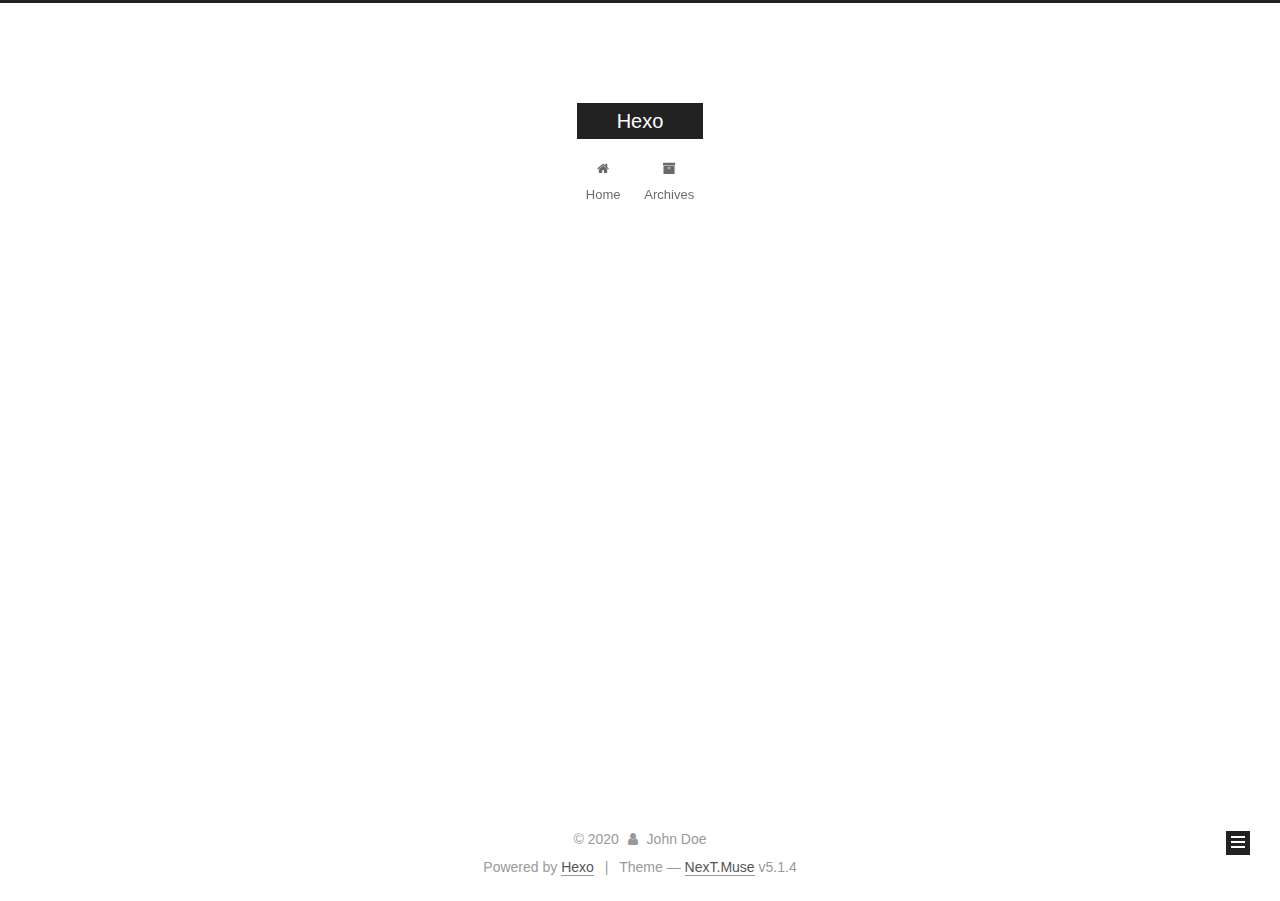
==== index.html @ ba0762b6 "Site updated: 2020-07-15 22:13:38" ====
<!DOCTYPE html>



  


<html class="theme-next muse use-motion" lang="en">
<head>
  <meta charset="UTF-8"/>
<meta http-equiv="X-UA-Compatible" content="IE=edge" />
<meta name="viewport" content="width=device-width, initial-scale=1, maximum-scale=1"/>
<meta name="theme-color" content="#222">









<meta http-equiv="Cache-Control" content="no-transform" />
<meta http-equiv="Cache-Control" content="no-siteapp" />
















  
  
  <link href="/lib/fancybox/source/jquery.fancybox.css?v=2.1.5" rel="stylesheet" type="text/css" />







<link href="/lib/font-awesome/css/font-awesome.min.css?v=4.6.2" rel="stylesheet" type="text/css" />

<link href="/css/main.css?v=5.1.4" rel="stylesheet" type="text/css" />


  <link rel="apple-touch-icon" sizes="180x180" href="/images/apple-touch-icon-next.png?v=5.1.4">


  <link rel="icon" type="image/png" sizes="32x32" href="/images/favicon-32x32-next.png?v=5.1.4">


  <link rel="icon" type="image/png" sizes="16x16" href="/images/favicon-16x16-next.png?v=5.1.4">


  <link rel="mask-icon" href="/images/logo.svg?v=5.1.4" color="#222">





  <meta name="keywords" content="Hexo, NexT" />










<meta property="og:type" content="website">
<meta property="og:title" content="Hexo">
<meta property="og:url" content="http://yoursite.com/index.html">
<meta property="og:site_name" content="Hexo">
<meta property="og:locale" content="en_US">
<meta property="article:author" content="John Doe">
<meta name="twitter:card" content="summary">



<script type="text/javascript" id="hexo.configurations">
  var NexT = window.NexT || {};
  var CONFIG = {
    root: '/',
    scheme: 'Muse',
    version: '5.1.4',
    sidebar: {"position":"left","display":"post","offset":12,"b2t":false,"scrollpercent":false,"onmobile":false},
    fancybox: true,
    tabs: true,
    motion: {"enable":true,"async":false,"transition":{"post_block":"fadeIn","post_header":"slideDownIn","post_body":"slideDownIn","coll_header":"slideLeftIn","sidebar":"slideUpIn"}},
    duoshuo: {
      userId: '0',
      author: 'Author'
    },
    algolia: {
      applicationID: '',
      apiKey: '',
      indexName: '',
      hits: {"per_page":10},
      labels: {"input_placeholder":"Search for Posts","hits_empty":"We didn't find any results for the search: ${query}","hits_stats":"${hits} results found in ${time} ms"}
    }
  };
</script>



  <link rel="canonical" href="http://yoursite.com/"/>





  <title>Hexo</title>
  








<meta name="generator" content="Hexo 4.2.1"></head>

<body itemscope itemtype="http://schema.org/WebPage" lang="en">

  
  
    
  

  <div class="container sidebar-position-left 
  page-home">
    <div class="headband"></div>

    <header id="header" class="header" itemscope itemtype="http://schema.org/WPHeader">
      <div class="header-inner"><div class="site-brand-wrapper">
  <div class="site-meta ">
    

    <div class="custom-logo-site-title">
      <a href="/"  class="brand" rel="start">
        <span class="logo-line-before"><i></i></span>
        <span class="site-title">Hexo</span>
        <span class="logo-line-after"><i></i></span>
      </a>
    </div>
      
        <p class="site-subtitle"></p>
      
  </div>

  <div class="site-nav-toggle">
    <button>
      <span class="btn-bar"></span>
      <span class="btn-bar"></span>
      <span class="btn-bar"></span>
    </button>
  </div>
</div>

<nav class="site-nav">
  

  
    <ul id="menu" class="menu">
      
        
        <li class="menu-item menu-item-home">
          <a href="/%20" rel="section">
            
              <i class="menu-item-icon fa fa-fw fa-home"></i> <br />
            
            Home
          </a>
        </li>
      
        
        <li class="menu-item menu-item-archives">
          <a href="/archives/%20" rel="section">
            
              <i class="menu-item-icon fa fa-fw fa-archive"></i> <br />
            
            Archives
          </a>
        </li>
      

      
    </ul>
  

  
</nav>



 </div>
    </header>

    <main id="main" class="main">
      <div class="main-inner">
        <div class="content-wrap">
          <div id="content" class="content">
            
  <section id="posts" class="posts-expand">
    
      

  

  
  
  

  <article class="post post-type-normal" itemscope itemtype="http://schema.org/Article">
  
  
  
  <div class="post-block">
    <link itemprop="mainEntityOfPage" href="http://yoursite.com/2020/07/15/Hello-bz/">

    <span hidden itemprop="author" itemscope itemtype="http://schema.org/Person">
      <meta itemprop="name" content="John Doe">
      <meta itemprop="description" content="">
      <meta itemprop="image" content="/images/avatar.gif">
    </span>

    <span hidden itemprop="publisher" itemscope itemtype="http://schema.org/Organization">
      <meta itemprop="name" content="Hexo">
    </span>

    
      <header class="post-header">

        
        
          <h1 class="post-title" itemprop="name headline">
                
                <a class="post-title-link" href="/2020/07/15/Hello-bz/" itemprop="url">JAVA语言入门-java语言运行</a></h1>
        

        <div class="post-meta">
          <span class="post-time">
            
              <span class="post-meta-item-icon">
                <i class="fa fa-calendar-o"></i>
              </span>
              
                <span class="post-meta-item-text">Posted on</span>
              
              <time title="Post created" itemprop="dateCreated datePublished" datetime="2020-07-15T20:44:19+08:00">
                2020-07-15
              </time>
            

            

            
          </span>

          

          
            
          

          
          

          

          

          

        </div>
      </header>
    

    
    
    
    <div class="post-body" itemprop="articleBody">

      
      

      
        
          <h2 id="JAVA语言笔记"><a href="#JAVA语言笔记" class="headerlink" title="JAVA语言笔记"></a>JAVA语言笔记</h2><ol>
<li>JAVA语言在JVM（JAVA虚拟机）上运行，编译为字节码</li>
<li>块注释：<br>/**</li>
</ol>
<ul>
<li>我是块注释</li>
<li>/
          <!--noindex-->
          <div class="post-button text-center">
            <a class="btn" href="/2020/07/15/Hello-bz/#more" rel="contents">
              Read more &raquo;
            </a>
          </div>
          <!--/noindex-->
        
      
    </div>
    
    
    

    

    

    

    <footer class="post-footer">
      

      

      

      
      
        <div class="post-eof"></div>
      
    </footer>
  </div>
  
  
  
  </article>


    
  </section>

  


          </div>
          


          

        </div>
        
          
  
  <div class="sidebar-toggle">
    <div class="sidebar-toggle-line-wrap">
      <span class="sidebar-toggle-line sidebar-toggle-line-first"></span>
      <span class="sidebar-toggle-line sidebar-toggle-line-middle"></span>
      <span class="sidebar-toggle-line sidebar-toggle-line-last"></span>
    </div>
  </div>

  <aside id="sidebar" class="sidebar">
    
    <div class="sidebar-inner">

      

      

      <section class="site-overview-wrap sidebar-panel sidebar-panel-active">
        <div class="site-overview">
          <div class="site-author motion-element" itemprop="author" itemscope itemtype="http://schema.org/Person">
            
              <p class="site-author-name" itemprop="name">John Doe</p>
              <p class="site-description motion-element" itemprop="description"></p>
          </div>

          <nav class="site-state motion-element">

            
              <div class="site-state-item site-state-posts">
              
                <a href="/archives/%20%7C%7C%20archive">
              
                  <span class="site-state-item-count">1</span>
                  <span class="site-state-item-name">posts</span>
                </a>
              </div>
            

            

            

          </nav>

          

          

          
          

          
          

          

        </div>
      </section>

      

      

    </div>
  </aside>


        
      </div>
    </main>

    <footer id="footer" class="footer">
      <div class="footer-inner">
        <div class="copyright">&copy; <span itemprop="copyrightYear">2020</span>
  <span class="with-love">
    <i class="fa fa-user"></i>
  </span>
  <span class="author" itemprop="copyrightHolder">John Doe</span>

  
</div>


  <div class="powered-by">Powered by <a class="theme-link" target="_blank" href="https://hexo.io">Hexo</a></div>



  <span class="post-meta-divider">|</span>



  <div class="theme-info">Theme &mdash; <a class="theme-link" target="_blank" href="https://github.com/iissnan/hexo-theme-next">NexT.Muse</a> v5.1.4</div>




        







        
      </div>
    </footer>

    
      <div class="back-to-top">
        <i class="fa fa-arrow-up"></i>
        
      </div>
    

    

  </div>

  

<script type="text/javascript">
  if (Object.prototype.toString.call(window.Promise) !== '[object Function]') {
    window.Promise = null;
  }
</script>









  












  
  
    <script type="text/javascript" src="/lib/jquery/index.js?v=2.1.3"></script>
  

  
  
    <script type="text/javascript" src="/lib/fastclick/lib/fastclick.min.js?v=1.0.6"></script>
  

  
  
    <script type="text/javascript" src="/lib/jquery_lazyload/jquery.lazyload.js?v=1.9.7"></script>
  

  
  
    <script type="text/javascript" src="/lib/velocity/velocity.min.js?v=1.2.1"></script>
  

  
  
    <script type="text/javascript" src="/lib/velocity/velocity.ui.min.js?v=1.2.1"></script>
  

  
  
    <script type="text/javascript" src="/lib/fancybox/source/jquery.fancybox.pack.js?v=2.1.5"></script>
  


  


  <script type="text/javascript" src="/js/src/utils.js?v=5.1.4"></script>

  <script type="text/javascript" src="/js/src/motion.js?v=5.1.4"></script>



  
  

  

  


  <script type="text/javascript" src="/js/src/bootstrap.js?v=5.1.4"></script>



  


  




	





  





  












  





  

  

  

  
  

  

  

  

</body>
</html>
---- css/main.css ----
/* normalize.css v3.0.2 | MIT License | git.io/normalize */
html {
  font-family: sans-serif; /* 1 */
  -ms-text-size-adjust: 100%; /* 2 */
  -webkit-text-size-adjust: 100%; /* 2 */
}
body {
  margin: 0;
}
article,
aside,
details,
figcaption,
figure,
footer,
header,
hgroup,
main,
menu,
nav,
section,
summary {
  display: block;
}
audio,
canvas,
progress,
video {
  display: inline-block; /* 1 */
  vertical-align: baseline; /* 2 */
}
audio:not([controls]) {
  display: none;
  height: 0;
}
[hidden],
template {
  display: none;
}
a {
  background-color: transparent;
}
a:active,
a:hover {
  outline: 0;
}
abbr[title] {
  border-bottom: 1px dotted;
}
b,
strong {
  font-weight: bold;
}
dfn {
  font-style: italic;
}
h1 {
  font-size: 2em;
  margin: 0.67em 0;
}
mark {
  background: #ff0;
  color: #000;
}
small {
  font-size: 80%;
}
sub,
sup {
  font-size: 75%;
  line-height: 0;
  position: relative;
  vertical-align: baseline;
}
sup {
  top: -0.5em;
}
sub {
  bottom: -0.25em;
}
img {
  border: 0;
}
svg:not(:root) {
  overflow: hidden;
}
figure {
  margin: 1em 40px;
}
hr {
  -moz-box-sizing: content-box;
  box-sizing: content-box;
  height: 0;
}
pre {
  overflow: auto;
}
code,
kbd,
pre,
samp {
  font-family: monospace, monospace;
  font-size: 1em;
}
button,
input,
optgroup,
select,
textarea {
  color: inherit; /* 1 */
  font: inherit; /* 2 */
  margin: 0; /* 3 */
}
button {
  overflow: visible;
}
button,
select {
  text-transform: none;
}
button,
html input[type="button"],
input[type="reset"],
input[type="submit"] {
  -webkit-appearance: button; /* 2 */
  cursor: pointer; /* 3 */
}
button[disabled],
html input[disabled] {
  cursor: default;
}
button::-moz-focus-inner,
input::-moz-focus-inner {
  border: 0;
  padding: 0;
}
input {
  line-height: normal;
}
input[type="checkbox"],
input[type="radio"] {
  box-sizing: border-box; /* 1 */
  padding: 0; /* 2 */
}
input[type="number"]::-webkit-inner-spin-button,
input[type="number"]::-webkit-outer-spin-button {
  height: auto;
}
input[type="search"] {
  -webkit-appearance: textfield; /* 1 */
  -moz-box-sizing: content-box;
  -webkit-box-sizing: content-box; /* 2 */
  box-sizing: content-box;
}
input[type="search"]::-webkit-search-cancel-button,
input[type="search"]::-webkit-search-decoration {
  -webkit-appearance: none;
}
fieldset {
  border: 1px solid #c0c0c0;
  margin: 0 2px;
  padding: 0.35em 0.625em 0.75em;
}
legend {
  border: 0; /* 1 */
  padding: 0; /* 2 */
}
textarea {
  overflow: auto;
}
optgroup {
  font-weight: bold;
}
table {
  border-collapse: collapse;
  border-spacing: 0;
}
td,
th {
  padding: 0;
}
::selection {
  background: #262a30;
  color: #fff;
}
body {
  position: relative;
  font-family: 'Lato', "PingFang SC", "Microsoft YaHei", sans-serif;
  font-size: 14px;
  line-height: 2;
  color: #555;
  background: #fff;
}
@media (max-width: 767px) {
  body {
    padding-right: 0 !important;
  }
}
@media (min-width: 768px) and (max-width: 991px) {
  body {
    padding-right: 0 !important;
  }
}
@media (min-width: 1600px) {
  body {
    font-size: 16px;
  }
}
h1,
h2,
h3,
h4,
h5,
h6 {
  margin: 0;
  padding: 0;
  font-weight: bold;
  line-height: 1.5;
  font-family: 'Lato', "PingFang SC", "Microsoft YaHei", sans-serif;
}
h2,
h3,
h4,
h5,
h6 {
  margin: 20px 0 15px;
}
h1 {
  font-size: 22px;
}
@media (max-width: 767px) {
  h1 {
    font-size: 18px;
  }
}
h2 {
  font-size: 20px;
}
@media (max-width: 767px) {
  h2 {
    font-size: 16px;
  }
}
h3 {
  font-size: 18px;
}
@media (max-width: 767px) {
  h3 {
    font-size: 14px;
  }
}
h4 {
  font-size: 16px;
}
@media (max-width: 767px) {
  h4 {
    font-size: 12px;
  }
}
h5 {
  font-size: 14px;
}
@media (max-width: 767px) {
  h5 {
    font-size: 10px;
  }
}
h6 {
  font-size: 12px;
}
@media (max-width: 767px) {
  h6 {
    font-size: 8px;
  }
}
p {
  margin: 0 0 20px 0;
}
a {
  color: #555;
  text-decoration: none;
  outline: none;
  border-bottom: 1px solid #999;
  word-wrap: break-word;
}
a:hover {
  color: #222;
  border-bottom-color: #222;
}
blockquote {
  margin: 0;
  padding: 0;
}
img {
  display: block;
  margin: auto;
  max-width: 100%;
  height: auto;
}
hr {
  margin: 40px 0;
  height: 3px;
  border: none;
  background-color: #ddd;
  background-image: repeating-linear-gradient(-45deg, #fff, #fff 4px, transparent 4px, transparent 8px);
}
blockquote {
  padding: 0 15px;
  color: #666;
  border-left: 4px solid #ddd;
}
blockquote cite::before {
  content: "-";
  padding: 0 5px;
}
dt {
  font-weight: 700;
}
dd {
  margin: 0;
  padding: 0;
}
kbd {
  border: 1px solid #ccc;
  border-radius: 0.2em;
  box-shadow: 0.1em 0.1em 0.2em rgba(0,0,0,0.1);
  background-color: #f9f9f9;
  font-family: inherit;
  background-image: -webkit-linear-gradient(top, #eee, #fff, #eee);
  padding: 0.1em 0.3em;
  white-space: nowrap;
}
.text-left {
  text-align: left;
}
.text-center {
  text-align: center;
}
.text-right {
  text-align: right;
}
.text-justify {
  text-align: justify;
}
.text-nowrap {
  white-space: nowrap;
}
.text-lowercase {
  text-transform: lowercase;
}
.text-uppercase {
  text-transform: uppercase;
}
.text-capitalize {
  text-transform: capitalize;
}
.center-block {
  display: block;
  margin-left: auto;
  margin-right: auto;
}
.clearfix:before,
.clearfix:after {
  content: " ";
  display: table;
}
.clearfix:after {
  clear: both;
}
.pullquote {
  width: 45%;
}
.pullquote.left {
  float: left;
  margin-left: 5px;
  margin-right: 10px;
}
.pullquote.right {
  float: right;
  margin-left: 10px;
  margin-right: 5px;
}
.affix.affix.affix {
  position: fixed;
}
.translation {
  margin-top: -20px;
  font-size: 14px;
  color: #999;
}
.scrollbar-measure {
  width: 100px;
  height: 100px;
  overflow: scroll;
  position: absolute;
  top: -9999px;
}
.use-motion .motion-element {
  opacity: 0;
}
table {
  margin: 20px 0;
  width: 100%;
  border-collapse: collapse;
  border-spacing: 0;
  border: 1px solid #ddd;
  font-size: 14px;
  table-layout: fixed;
  word-wrap: break-all;
}
table>tbody>tr:nth-of-type(odd) {
  background-color: #f9f9f9;
}
table>tbody>tr:hover {
  background-color: #f5f5f5;
}
caption,
th,
td {
  padding: 8px;
  text-align: left;
  vertical-align: middle;
  font-weight: normal;
}
th,
td {
  border-bottom: 3px solid #ddd;
  border-right: 1px solid #eee;
}
th {
  padding-bottom: 10px;
  font-weight: 700;
}
td {
  border-bottom-width: 1px;
}
html,
body {
  height: 100%;
}
.container {
  position: relative;
  min-height: 100%;
}
.header-inner {
  margin: 0 auto;
  padding: 100px 0 70px;
  width: 700px;
}
@media (min-width: 1600px) {
  .container .header-inner {
    width: 900px;
  }
}
.main {
  padding-bottom: 150px;
}
.main-inner {
  margin: 0 auto;
  width: 700px;
}
@media (min-width: 1600px) {
  .container .main-inner {
    width: 900px;
  }
}
.footer {
  position: absolute;
  left: 0;
  bottom: 0;
  width: 100%;
  min-height: 50px;
}
.footer-inner {
  box-sizing: border-box;
  margin: 20px auto;
  width: 700px;
}
@media (min-width: 1600px) {
  .container .footer-inner {
    width: 900px;
  }
}
pre,
.highlight {
  overflow: auto;
  margin: 20px 0;
  padding: 0;
  font-size: 13px;
  color: #4d4d4c;
  background: #f7f7f7;
  line-height: 1.6;
}
pre,
code {
  font-family: consolas, Menlo, "PingFang SC", "Microsoft YaHei", monospace;
}
code {
  padding: 2px 4px;
  word-wrap: break-word;
  color: #555;
  background: #eee;
  border-radius: 3px;
  font-size: 13px;
}
pre {
  padding: 10px;
}
pre code {
  padding: 0;
  color: #4d4d4c;
  background: none;
  text-shadow: none;
}
.highlight {
  border-radius: 1px;
}
.highlight pre {
  border: none;
  margin: 0;
  padding: 10px 0;
}
.highlight table {
  margin: 0;
  width: auto;
  border: none;
}
.highlight td {
  border: none;
  padding: 0;
}
.highlight figcaption {
  font-size: 1em;
  color: #4d4d4c;
  line-height: 1em;
  margin-bottom: 1em;
}
.highlight figcaption:before,
.highlight figcaption:after {
  content: " ";
  display: table;
}
.highlight figcaption:after {
  clear: both;
}
.highlight figcaption a {
  float: right;
  color: #4d4d4c;
}
.highlight figcaption a:hover {
  border-bottom-color: #4d4d4c;
}
.highlight .gutter pre {
  padding-left: 10px;
  padding-right: 10px;
  color: #869194;
  text-align: right;
  background-color: #eff2f3;
}
.highlight .code pre {
  width: 100%;
  padding-left: 10px;
  padding-right: 10px;
  background-color: #f7f7f7;
}
.highlight .line {
  height: 20px;
}
.gutter {
  -webkit-user-select: none;
  -moz-user-select: none;
  -ms-user-select: none;
  user-select: none;
}
.gist table {
  width: auto;
}
.gist table td {
  border: none;
}
pre .deletion {
  background: #fdd;
}
pre .addition {
  background: #dfd;
}
pre .meta {
  color: #8959a8;
}
pre .comment {
  color: #8e908c;
}
pre .variable,
pre .attribute,
pre .tag,
pre .regexp,
pre .ruby .constant,
pre .xml .tag .title,
pre .xml .pi,
pre .xml .doctype,
pre .html .doctype,
pre .css .id,
pre .css .class,
pre .css .pseudo {
  color: #c82829;
}
pre .number,
pre .preprocessor,
pre .built_in,
pre .literal,
pre .params,
pre .constant,
pre .command {
  color: #f5871f;
}
pre .ruby .class .title,
pre .css .rules .attribute,
pre .string,
pre .value,
pre .inheritance,
pre .header,
pre .ruby .symbol,
pre .xml .cdata,
pre .special,
pre .number,
pre .formula {
  color: #718c00;
}
pre .title,
pre .css .hexcolor {
  color: #3e999f;
}
pre .function,
pre .python .decorator,
pre .python .title,
pre .ruby .function .title,
pre .ruby .title .keyword,
pre .perl .sub,
pre .javascript .title,
pre .coffeescript .title {
  color: #4271ae;
}
pre .keyword,
pre .javascript .function {
  color: #8959a8;
}
.full-image.full-image.full-image.full-image {
  border: none;
  max-width: 100%;
  width: auto;
  margin: 20px auto 25px;
}
@media (min-width: 992px) {
  .full-image.full-image.full-image.full-image {
    max-width: none;
    width: 110%;
    margin: 25px -5%;
  }
}
.blockquote-center,
.page-home .post-type-quote blockquote,
.page-post-detail .post-type-quote blockquote {
  position: relative;
  margin: 40px 0;
  padding: 0;
  border-left: none;
  text-align: center;
}
.blockquote-center::before,
.page-home .post-type-quote blockquote::before,
.page-post-detail .post-type-quote blockquote::before,
.blockquote-center::after,
.page-home .post-type-quote blockquote::after,
.page-post-detail .post-type-quote blockquote::after {
  position: absolute;
  content: ' ';
  display: block;
  width: 100%;
  height: 24px;
  opacity: 0.2;
  background-repeat: no-repeat;
  background-position: 0 -6px;
  background-size: 22px 22px;
}
.blockquote-center::before,
.page-home .post-type-quote blockquote::before,
.page-post-detail .post-type-quote blockquote::before {
  top: -20px;
  background-image: url("../images/quote-l.svg");
  border-top: 1px solid #ccc;
}
.blockquote-center::after,
.page-home .post-type-quote blockquote::after,
.page-post-detail .post-type-quote blockquote::after {
  bottom: -20px;
  background-image: url("../images/quote-r.svg");
  border-bottom: 1px solid #ccc;
  background-position: 100% 8px;
}
.blockquote-center p,
.page-home .post-type-quote blockquote p,
.page-post-detail .post-type-quote blockquote p,
.blockquote-center div,
.page-home .post-type-quote blockquote div,
.page-post-detail .post-type-quote blockquote div {
  text-align: center;
}
.post .post-body .group-picture img {
  box-sizing: border-box;
  padding: 0 3px;
  border: none;
}
.post .group-picture-row {
  overflow: hidden;
  margin-top: 6px;
}
.post .group-picture-row:first-child {
  margin-top: 0;
}
.post .group-picture-column {
  float: left;
}
.page-post-detail .post-body .group-picture-column {
  float: none;
  margin-top: 10px;
  width: auto !important;
}
.page-post-detail .post-body .group-picture-column img {
  margin: 0 auto;
}
.page-archive .group-picture-container {
  overflow: hidden;
}
.page-archive .group-picture-row {
  float: left;
}
.page-archive .group-picture-row:first-child {
  margin-top: 6px;
}
.page-archive .group-picture-column {
  max-width: 150px;
  max-height: 150px;
}
.post-body .note {
  position: relative;
  padding: 15px;
  margin-bottom: 20px;
  border: 1px solid #eee;
  border-left-width: 5px;
  border-radius: 3px;
}
.post-body .note h2,
.post-body .note h3,
.post-body .note h4,
.post-body .note h5,
.post-body .note h6 {
  margin-top: 0;
  margin-bottom: 0;
  border-bottom: initial;
  padding-top: 0 !important;
}
.post-body .note p:first-child,
.post-body .note ul:first-child,
.post-body .note ol:first-child,
.post-body .note table:first-child,
.post-body .note pre:first-child,
.post-body .note blockquote:first-child {
  margin-top: 0;
}
.post-body .note p:last-child,
.post-body .note ul:last-child,
.post-body .note ol:last-child,
.post-body .note table:last-child,
.post-body .note pre:last-child,
.post-body .note blockquote:last-child {
  margin-bottom: 0;
}
.post-body .note.default {
  border-left-color: #777;
}
.post-body .note.default h2,
.post-body .note.default h3,
.post-body .note.default h4,
.post-body .note.default h5,
.post-body .note.default h6 {
  color: #777;
}
.post-body .note.primary {
  border-left-color: #6f42c1;
}
.post-body .note.primary h2,
.post-body .note.primary h3,
.post-body .note.primary h4,
.post-body .note.primary h5,
.post-body .note.primary h6 {
  color: #6f42c1;
}
.post-body .note.info {
  border-left-color: #428bca;
}
.post-body .note.info h2,
.post-body .note.info h3,
.post-body .note.info h4,
.post-body .note.info h5,
.post-body .note.info h6 {
  color: #428bca;
}
.post-body .note.success {
  border-left-color: #5cb85c;
}
.post-body .note.success h2,
.post-body .note.success h3,
.post-body .note.success h4,
.post-body .note.success h5,
.post-body .note.success h6 {
  color: #5cb85c;
}
.post-body .note.warning {
  border-left-color: #f0ad4e;
}
.post-body .note.warning h2,
.post-body .note.warning h3,
.post-body .note.warning h4,
.post-body .note.warning h5,
.post-body .note.warning h6 {
  color: #f0ad4e;
}
.post-body .note.danger {
  border-left-color: #d9534f;
}
.post-body .note.danger h2,
.post-body .note.danger h3,
.post-body .note.danger h4,
.post-body .note.danger h5,
.post-body .note.danger h6 {
  color: #d9534f;
}
.post-body .label {
  display: inline;
  padding: 0 2px;
  white-space: nowrap;
}
.post-body .label.default {
  background-color: #f0f0f0;
}
.post-body .label.primary {
  background-color: #efe6f7;
}
.post-body .label.info {
  background-color: #e5f2f8;
}
.post-body .label.success {
  background-color: #e7f4e9;
}
.post-body .label.warning {
  background-color: #fcf6e1;
}
.post-body .label.danger {
  background-color: #fae8eb;
}
.post-body .tabs {
  position: relative;
  display: block;
  margin-bottom: 20px;
  padding-top: 10px;
}
.post-body .tabs ul.nav-tabs {
  margin: 0;
  padding: 0;
  display: flex;
  margin-bottom: -1px;
}
@media (max-width: 413px) {
  .post-body .tabs ul.nav-tabs {
    display: block;
    margin-bottom: 5px;
  }
}
.post-body .tabs ul.nav-tabs li.tab {
  list-style-type: none !important;
  margin: 0 0.25em 0 0;
  border-top: 3px solid transparent;
  border-left: 1px solid transparent;
  border-right: 1px solid transparent;
}
@media (max-width: 413px) {
  .post-body .tabs ul.nav-tabs li.tab {
    margin: initial;
    border-top: 1px solid transparent;
    border-left: 3px solid transparent;
    border-right: 1px solid transparent;
    border-bottom: 1px solid transparent;
  }
}
.post-body .tabs ul.nav-tabs li.tab a {
  outline: 0;
  border-bottom: initial;
  display: block;
  line-height: 1.8em;
  padding: 0.25em 0.75em;
  transition-duration: 0.2s;
  transition-timing-function: ease-out;
  transition-delay: 0s;
}
.post-body .tabs ul.nav-tabs li.tab a i {
  width: 1.285714285714286em;
}
.post-body .tabs ul.nav-tabs li.tab.active {
  border-top: 3px solid #fc6423;
  border-left: 1px solid #ddd;
  border-right: 1px solid #ddd;
  background-color: #fff;
}
@media (max-width: 413px) {
  .post-body .tabs ul.nav-tabs li.tab.active {
    border-top: 1px solid #ddd;
    border-left: 3px solid #fc6423;
    border-right: 1px solid #ddd;
    border-bottom: 1px solid #ddd;
  }
}
.post-body .tabs ul.nav-tabs li.tab.active a {
  cursor: default;
  color: #555;
}
.post-body .tabs .tab-content {
  background-color: #fff;
}
.post-body .tabs .tab-content .tab-pane {
  border: 1px solid #ddd;
  padding: 20px 20px 0 20px;
}
.post-body .tabs .tab-content .tab-pane:not(.active) {
  display: none !important;
}
.post-body .tabs .tab-content .tab-pane.active {
  display: block !important;
}
.btn {
  display: inline-block;
  padding: 0 20px;
  font-size: 14px;
  color: #fff;
  background: #222;
  border: 2px solid #222;
  text-decoration: none;
  border-radius: 0;
  transition-property: background-color;
  transition-duration: 0.2s;
  transition-timing-function: ease-in-out;
  transition-delay: 0s;
  line-height: 2;
}
.btn:hover {
  border-color: #222;
  color: #222;
  background: #fff;
}
.btn +.btn {
  margin: 0 0 8px 8px;
}
.btn .fa-fw {
  width: 1.285714285714286em;
  text-align: left;
}
.btn-bar {
  display: block;
  width: 22px;
  height: 2px;
  background: #555;
  border-radius: 1px;
}
.btn-bar+.btn-bar {
  margin-top: 4px;
}
.pagination {
  margin: 120px 0 40px;
  text-align: center;
  border-top: 1px solid #eee;
}
.page-number-basic,
.pagination .prev,
.pagination .next,
.pagination .page-number,
.pagination .space {
  display: inline-block;
  position: relative;
  top: -1px;
  margin: 0 10px;
  padding: 0 11px;
}
@media (max-width: 767px) {
  .page-number-basic,
  .pagination .prev,
  .pagination .next,
  .pagination .page-number,
  .pagination .space {
    margin: 0 5px;
  }
}
.pagination .prev,
.pagination .next,
.pagination .page-number {
  border-bottom: 0;
  border-top: 1px solid #eee;
  transition-property: border-color;
  transition-duration: 0.2s;
  transition-timing-function: ease-in-out;
  transition-delay: 0s;
}
.pagination .prev:hover,
.pagination .next:hover,
.pagination .page-number:hover {
  border-top-color: #222;
}
.pagination .space {
  padding: 0;
  margin: 0;
}
.pagination .prev {
  margin-left: 0;
}
.pagination .next {
  margin-right: 0;
}
.pagination .page-number.current {
  color: #fff;
  background: #ccc;
  border-top-color: #ccc;
}
@media (max-width: 767px) {
  .pagination {
    border-top: none;
  }
  .pagination .prev,
  .pagination .next,
  .pagination .page-number {
    margin-bottom: 10px;
    border-top: 0;
    border-bottom: 1px solid #eee;
    padding: 0 10px;
  }
  .pagination .prev:hover,
  .pagination .next:hover,
  .pagination .page-number:hover {
    border-bottom-color: #222;
  }
}
.comments {
  margin: 60px 20px 0;
}
.tag-cloud {
  text-align: center;
}
.tag-cloud a {
  display: inline-block;
  margin: 10px;
}
.back-to-top {
  box-sizing: border-box;
  position: fixed;
  bottom: -100px;
  right: 30px;
  z-index: 1050;
  padding: 0 6px;
  width: 24px;
  background: #222;
  font-size: 12px;
  opacity: 1;
  color: #fff;
  cursor: pointer;
  text-align: center;
  -webkit-transform: translateZ(0);
  transition-property: bottom;
  transition-duration: 0.2s;
  transition-timing-function: ease-in-out;
  transition-delay: 0s;
}
@media (min-width: 768px) and (max-width: 991px) {
  .back-to-top {
    display: none !important;
  }
}
@media (max-width: 767px) {
  .back-to-top {
    display: none !important;
  }
}
.back-to-top.back-to-top-on {
  bottom: 19px;
}
.header {
  background: transparent;
}
.header-inner {
  position: relative;
}
.headband {
  height: 3px;
  background: #222;
}
.site-meta {
  margin: 0;
  text-align: center;
}
@media (max-width: 767px) {
  .site-meta {
    text-align: center;
  }
}
.brand {
  position: relative;
  display: inline-block;
  padding: 0 40px;
  color: #fff;
  background: #222;
  border-bottom: none;
}
.brand:hover {
  color: #fff;
}
.logo {
  display: inline-block;
  margin-right: 5px;
  line-height: 36px;
  vertical-align: top;
}
.site-title {
  display: inline-block;
  vertical-align: top;
  line-height: 36px;
  font-size: 20px;
  font-weight: normal;
  font-family: 'Lato', "PingFang SC", "Microsoft YaHei", sans-serif;
}
.site-subtitle {
  margin-top: 10px;
  font-size: 13px;
  color: #999;
}
.use-motion .brand {
  opacity: 0;
}
.use-motion .logo,
.use-motion .site-title,
.use-motion .site-subtitle {
  opacity: 0;
  position: relative;
  top: -10px;
}
.site-nav-toggle {
  display: none;
  position: absolute;
  top: 10px;
  left: 10px;
}
@media (max-width: 767px) {
  .site-nav-toggle {
    display: block;
  }
}
.site-nav-toggle button {
  margin-top: 2px;
  padding: 9px 10px;
  background: transparent;
  border: none;
}
@media (max-width: 767px) {
  .site-nav {
    display: none;
    margin: 0 -10px;
    padding: 0 10px;
    clear: both;
    border-top: 1px solid #ddd;
  }
}
@media (min-width: 768px) and (max-width: 991px) {
  .site-nav {
    display: block !important;
  }
}
@media (min-width: 992px) {
  .site-nav {
    display: block !important;
  }
}
.menu {
  margin-top: 20px;
  padding-left: 0;
  text-align: center;
}
.menu .menu-item {
  display: inline-block;
  margin: 0 10px;
  list-style: none;
}
@media screen and (max-width: 767px) {
  .menu .menu-item {
    margin-top: 10px;
  }
}
.menu .menu-item a {
  display: block;
  font-size: 13px;
  line-height: inherit;
  border-bottom: 1px solid transparent;
  transition-property: border-color;
  transition-duration: 0.2s;
  transition-timing-function: ease-in-out;
  transition-delay: 0s;
}
.menu .menu-item a:hover {
  border-bottom-color: #222;
}
.menu .menu-item .fa {
  margin-right: 5px;
}
.use-motion .menu-item {
  opacity: 0;
}
.post-body {
  font-family: 'Lato', "PingFang SC", "Microsoft YaHei", sans-serif;
}
@media (max-width: 767px) {
  .post-body {
    word-break: break-word;
  }
}
.post-body .fancybox img {
  display: block !important;
  margin: 0 auto;
  cursor: pointer;
  cursor: zoom-in;
  cursor: -webkit-zoom-in;
}
.post-body .image-caption,
.post-body .figure .caption {
  margin: -20px auto 15px;
  text-align: center;
  font-size: 14px;
  color: #999;
  font-weight: bold;
  line-height: 1;
}
.post-sticky-flag {
  display: inline-block;
  font-size: 16px;
  -ms-transform: rotate(30deg);
  -webkit-transform: rotate(30deg);
  -moz-transform: rotate(30deg);
  -ms-transform: rotate(30deg);
  -o-transform: rotate(30deg);
  transform: rotate(30deg);
}
.use-motion .post-block,
.use-motion .pagination,
.use-motion .comments {
  opacity: 0;
}
.use-motion .post-header {
  opacity: 0;
}
.use-motion .post-body {
  opacity: 0;
}
.use-motion .collection-title {
  opacity: 0;
}
.posts-expand {
  padding-top: 40px;
}
@media (max-width: 767px) {
  .posts-expand {
    margin: 0 20px;
  }
  .post-body pre .gutter pre {
    padding-right: 10px;
  }
  .post-body .highlight {
    margin-left: 0px;
    margin-right: 0px;
    padding: 0;
  }
  .post-body .highlight .gutter pre {
    padding-right: 10px;
  }
}
@media (min-width: 992px) {
  .posts-expand .post-body {
    text-align: justify;
  }
}
.posts-expand .post-body h2,
.posts-expand .post-body h3,
.posts-expand .post-body h4,
.posts-expand .post-body h5,
.posts-expand .post-body h6 {
  padding-top: 10px;
}
.posts-expand .post-body h2 .header-anchor,
.posts-expand .post-body h3 .header-anchor,
.posts-expand .post-body h4 .header-anchor,
.posts-expand .post-body h5 .header-anchor,
.posts-expand .post-body h6 .header-anchor {
  float: right;
  margin-left: 10px;
  color: #ccc;
  border-bottom-style: none;
  visibility: hidden;
}
.posts-expand .post-body h2 .header-anchor:hover,
.posts-expand .post-body h3 .header-anchor:hover,
.posts-expand .post-body h4 .header-anchor:hover,
.posts-expand .post-body h5 .header-anchor:hover,
.posts-expand .post-body h6 .header-anchor:hover {
  color: inherit;
}
.posts-expand .post-body h2:hover .header-anchor,
.posts-expand .post-body h3:hover .header-anchor,
.posts-expand .post-body h4:hover .header-anchor,
.posts-expand .post-body h5:hover .header-anchor,
.posts-expand .post-body h6:hover .header-anchor {
  visibility: visible;
}
.posts-expand .post-body ul li {
  list-style: circle;
}
.posts-expand .post-body img {
  box-sizing: border-box;
  margin: auto;
  padding: 3px;
  border: 1px solid #ddd;
}
.posts-expand .post-body .fancybox img {
  margin: 0 auto 25px;
}
@media (max-width: 767px) {
  .posts-collapse {
    margin: 0 20px;
  }
  .posts-collapse .post-title,
  .posts-collapse .post-meta {
    display: block;
    width: auto;
    text-align: left;
  }
}
.posts-collapse {
  position: relative;
  z-index: 1010;
  margin-left: 55px;
}
.posts-collapse::after {
  content: " ";
  position: absolute;
  top: 20px;
  left: 0;
  margin-left: -2px;
  width: 4px;
  height: 100%;
  background: #f5f5f5;
  z-index: -1;
}
@media (max-width: 767px) {
  .posts-collapse {
    margin: 0 20px;
  }
}
.posts-collapse .collection-title {
  position: relative;
  margin: 60px 0;
}
.posts-collapse .collection-title h1,
.posts-collapse .collection-title h2 {
  margin-left: 20px;
}
.posts-collapse .collection-title small {
  color: #bbb;
  margin-left: 5px;
}
.posts-collapse .collection-title::before {
  content: " ";
  position: absolute;
  left: 0;
  top: 50%;
  margin-left: -4px;
  margin-top: -4px;
  width: 8px;
  height: 8px;
  background: #bbb;
  border-radius: 50%;
}
.posts-collapse .post {
  margin: 30px 0;
}
.posts-collapse .post-header {
  position: relative;
  transition-duration: 0.2s;
  transition-timing-function: ease-in-out;
  transition-delay: 0s;
  transition-property: border;
  border-bottom: 1px dashed #ccc;
}
.posts-collapse .post-header::before {
  content: " ";
  position: absolute;
  left: 0;
  top: 12px;
  width: 6px;
  height: 6px;
  margin-left: -4px;
  background: #bbb;
  border-radius: 50%;
  border: 1px solid #fff;
  transition-duration: 0.2s;
  transition-timing-function: ease-in-out;
  transition-delay: 0s;
  transition-property: background;
}
.posts-collapse .post-header:hover {
  border-bottom-color: #666;
}
.posts-collapse .post-header:hover::before {
  background: #222;
}
.posts-collapse .post-meta {
  position: absolute;
  font-size: 12px;
  left: 20px;
  top: 5px;
}
.posts-collapse .post-comments-count {
  display: none;
}
.posts-collapse .post-title {
  margin-left: 60px;
  font-size: 16px;
  font-weight: normal;
  line-height: inherit;
}
.posts-collapse .post-title::after {
  margin-left: 3px;
  opacity: 0.6;
}
.posts-collapse .post-title a {
  color: #666;
  border-bottom: none;
}
.page-home .post-type-quote .post-header,
.page-post-detail .post-type-quote .post-header,
.page-home .post-type-quote .post-tags,
.page-post-detail .post-type-quote .post-tags {
  display: none;
}
.posts-expand .post-title {
  text-align: center;
  word-break: break-word;
  font-weight: 400;
}
.posts-expand .post-title-link {
  display: inline-block;
  position: relative;
  color: #555;
  border-bottom: none;
  line-height: 1.2;
  vertical-align: top;
}
.posts-expand .post-title-link::before {
  content: "";
  position: absolute;
  width: 100%;
  height: 2px;
  bottom: 0;
  left: 0;
  background-color: #000;
  visibility: hidden;
  -webkit-transform: scaleX(0);
  -moz-transform: scaleX(0);
  -ms-transform: scaleX(0);
  -o-transform: scaleX(0);
  transform: scaleX(0);
  transition-duration: 0.2s;
  transition-timing-function: ease-in-out;
  transition-delay: 0s;
}
.posts-expand .post-title-link:hover::before {
  visibility: visible;
  -webkit-transform: scaleX(1);
  -moz-transform: scaleX(1);
  -ms-transform: scaleX(1);
  -o-transform: scaleX(1);
  transform: scaleX(1);
}
.posts-expand .post-title-link .fa {
  font-size: 16px;
}
.posts-expand .post-meta {
  margin: 3px 0 60px 0;
  color: #999;
  font-family: 'Lato', "PingFang SC", "Microsoft YaHei", sans-serif;
  font-size: 12px;
  text-align: center;
}
.posts-expand .post-meta .post-category-list {
  display: inline-block;
  margin: 0;
  padding: 3px;
}
.posts-expand .post-meta .post-category-list-link {
  color: #999;
}
.posts-expand .post-meta .post-description {
  font-size: 14px;
  margin-top: 2px;
}
.post-meta-divider {
  margin: 0 0.5em;
}
.post-meta-item-icon {
  margin-right: 3px;
}
@media (min-width: 768px) and (max-width: 991px) {
  .post-meta-item-icon {
    display: inline-block;
  }
}
@media (max-width: 767px) {
  .post-meta-item-icon {
    display: inline-block;
  }
}
@media (min-width: 768px) and (max-width: 991px) {
  .post-meta-item-text {
    display: none;
  }
}
@media (max-width: 767px) {
  .post-meta-item-text {
    display: none;
  }
}
@media (max-width: 767px) {
  .posts-expand .post-comments-count {
    display: none;
  }
}
.post-button {
  margin-top: 40px;
}
.posts-expand .post-tags {
  margin-top: 40px;
  text-align: center;
}
.posts-expand .post-tags a {
  display: inline-block;
  margin-right: 10px;
  font-size: 13px;
}
.post-nav {
  display: table;
  margin-top: 15px;
  width: 100%;
  border-top: 1px solid #eee;
}
.post-nav-divider {
  display: table-cell;
  width: 10%;
}
.post-nav-item {
  display: table-cell;
  padding: 10px 0 0 0;
  width: 45%;
  vertical-align: top;
}
.post-nav-item a {
  position: relative;
  display: block;
  line-height: 25px;
  font-size: 14px;
  color: #555;
  border-bottom: none;
}
.post-nav-item a:hover {
  color: #222;
  border-bottom: none;
}
.post-nav-item a:active {
  top: 2px;
}
.post-nav-item .fa {
  position: absolute;
  top: 8px;
  left: 0;
  font-size: 12px;
}
.post-nav-next a {
  padding-left: 15px;
}
.post-nav-prev {
  text-align: right;
}
.post-nav-prev a {
  padding-right: 15px;
}
.post-nav-prev .fa {
  right: 0;
  left: auto;
}
.posts-expand .post-eof {
  display: block;
  margin: 80px auto 60px;
  width: 8%;
  height: 1px;
  background: #ccc;
  text-align: center;
}
.post:last-child .post-eof.post-eof.post-eof {
  display: none;
}
.post-gallery {
  display: table;
  table-layout: fixed;
  width: 100%;
  border-collapse: separate;
}
.post-gallery-row {
  display: table-row;
}
.post-gallery .post-gallery-img {
  display: table-cell;
  text-align: center;
  vertical-align: middle;
  border: none;
}
.post-gallery .post-gallery-img img {
  max-width: 100%;
  max-height: 100%;
  border: none;
}
.fancybox-close,
.fancybox-close:hover {
  border: none;
}
.rtl.post-body p,
.rtl.post-body a,
.rtl.post-body h1,
.rtl.post-body h2,
.rtl.post-body h3,
.rtl.post-body h4,
.rtl.post-body h5,
.rtl.post-body h6,
.rtl.post-body li,
.rtl.post-body ul,
.rtl.post-body ol {
  direction: rtl;
  font-family: UKIJ Ekran;
}
.rtl.post-title {
  font-family: UKIJ Ekran;
}
.sidebar {
  position: fixed;
  right: 0;
  top: 0;
  bottom: 0;
  width: 0;
  z-index: 1040;
  box-shadow: inset 0 2px 6px #000;
  background: #222;
  -webkit-transform: translateZ(0);
}
.sidebar a {
  color: #999;
  border-bottom-color: #555;
}
.sidebar a:hover {
  color: #eee;
}
@media (min-width: 768px) and (max-width: 991px) {
  .sidebar {
    display: none !important;
  }
}
@media (max-width: 767px) {
  .sidebar {
    display: none !important;
  }
}
.sidebar-inner {
  position: relative;
  padding: 20px 10px;
  color: #999;
  text-align: center;
}
.site-overview-wrap {
  overflow: hidden;
}
.site-overview {
  overflow-y: auto;
  overflow-x: hidden;
}
.sidebar-toggle {
  position: fixed;
  right: 30px;
  bottom: 45px;
  width: 14px;
  height: 14px;
  padding: 5px;
  background: #222;
  line-height: 0;
  z-index: 1050;
  cursor: pointer;
  -webkit-transform: translateZ(0);
}
@media (min-width: 768px) and (max-width: 991px) {
  .sidebar-toggle {
    display: none !important;
  }
}
@media (max-width: 767px) {
  .sidebar-toggle {
    display: none !important;
  }
}
.sidebar-toggle-line {
  position: relative;
  display: inline-block;
  vertical-align: top;
  height: 2px;
  width: 100%;
  background: #fff;
  margin-top: 3px;
}
.sidebar-toggle-line:first-child {
  margin-top: 0;
}
.site-author-image {
  display: block;
  margin: 0 auto;
  padding: 2px;
  max-width: 96px;
  height: auto;
  border: 2px solid #333;
}
.site-author-name {
  margin: 5px 0 0;
  text-align: center;
  color: #f5f5f5;
  font-weight: normal;
}
.site-description {
  margin-top: 5px;
  text-align: center;
  font-size: 14px;
  color: #999;
}
.site-state {
  overflow: hidden;
  line-height: 1.4;
  white-space: nowrap;
  text-align: center;
}
.site-state-item {
  display: inline-block;
  padding: 0 15px;
  border-left: 1px solid #333;
}
.site-state-item:first-child {
  border-left: none;
}
.site-state-item a {
  border-bottom: none;
}
.site-state-item-count {
  display: block;
  text-align: center;
  color: inherit;
  font-weight: 600;
  font-size: 18px;
}
.site-state-item-name {
  font-size: 13px;
  color: inherit;
}
.feed-link {
  margin-top: 20px;
}
.feed-link a {
  display: inline-block;
  padding: 0 15px;
  color: #fc6423;
  border: 1px solid #fc6423;
  border-radius: 4px;
}
.feed-link a i {
  color: #fc6423;
  font-size: 14px;
}
.feed-link a:hover {
  color: #fff;
  background: #fc6423;
}
.feed-link a:hover i {
  color: #fff;
}
.links-of-author {
  margin-top: 20px;
}
.links-of-author a {
  display: inline-block;
  vertical-align: middle;
  margin-right: 10px;
  margin-bottom: 10px;
  border-bottom-color: #555;
  font-size: 13px;
}
.links-of-author a:before {
  display: inline-block;
  vertical-align: middle;
  margin-right: 3px;
  content: " ";
  width: 4px;
  height: 4px;
  border-radius: 50%;
  background: #52e749;
}
.links-of-blogroll {
  font-size: 13px;
}
.links-of-blogroll-title {
  margin-top: 20px;
  font-size: 14px;
  font-weight: 600;
}
.links-of-blogroll-list {
  margin: 0;
  padding: 0;
  list-style: none;
}
.links-of-blogroll-item {
  padding: 2px 10px;
}
.links-of-blogroll-item a {
  max-width: 280px;
  box-sizing: border-box;
  display: inline-block;
  overflow: hidden;
  white-space: nowrap;
  text-overflow: ellipsis;
}
.sidebar-nav {
  margin: 0 0 20px;
  padding-left: 0;
}
.sidebar-nav li {
  display: inline-block;
  cursor: pointer;
  border-bottom: 1px solid transparent;
  font-size: 14px;
  color: #555;
}
.sidebar-nav li:hover {
  color: #f5f5f5;
}
.page-post-detail .sidebar-nav-toc {
  padding: 0 5px;
}
.page-post-detail .sidebar-nav-overview {
  margin-left: 10px;
}
.sidebar-nav .sidebar-nav-active {
  color: #87daff;
  border-bottom-color: #87daff;
}
.sidebar-nav .sidebar-nav-active:hover {
  color: #87daff;
}
.sidebar-panel {
  display: none;
}
.sidebar-panel-active {
  display: block;
}
.post-toc-empty {
  font-size: 14px;
  color: #666;
}
.post-toc-wrap {
  overflow: hidden;
}
.post-toc {
  overflow: auto;
}
.post-toc ol {
  margin: 0;
  padding: 0 2px 5px 10px;
  text-align: left;
  list-style: none;
  font-size: 14px;
}
.post-toc ol > ol {
  padding-left: 0;
}
.post-toc ol a {
  transition-duration: 0.2s;
  transition-timing-function: ease-in-out;
  transition-delay: 0s;
  transition-property: all;
  color: #999;
  border-bottom-color: #555;
}
.post-toc ol a:hover {
  color: #ccc;
  border-bottom-color: #ccc;
}
.post-toc .nav-item {
  overflow: hidden;
  text-overflow: ellipsis;
  text-align: justify;
  white-space: nowrap;
  line-height: 1.8;
}
.post-toc .nav .nav-child {
  display: none;
}
.post-toc .nav .active > .nav-child {
  display: block;
}
.post-toc .nav .active-current > .nav-child {
  display: block;
}
.post-toc .nav .active-current > .nav-child > .nav-item {
  display: block;
}
.post-toc .nav .active > a {
  color: #87daff;
  border-bottom-color: #87daff;
}
.post-toc .nav .active-current > a {
  color: #87daff;
}
.post-toc .nav .active-current > a:hover {
  color: #87daff;
}
.footer {
  font-size: 14px;
  color: #999;
}
.footer img {
  border: none;
}
.footer-inner {
  text-align: center;
}
.with-love {
  display: inline-block;
  margin: 0 5px;
}
.powered-by,
.theme-info {
  display: inline-block;
}
.cc-license {
  margin-top: 10px;
  text-align: center;
}
.cc-license .cc-opacity {
  opacity: 0.7;
  border-bottom: none;
}
.cc-license .cc-opacity:hover {
  opacity: 0.9;
}
.cc-license img {
  display: inline-block;
}
.theme-next #ds-thread #ds-reset {
  color: #555;
}
.theme-next #ds-thread #ds-reset .ds-replybox {
  margin-bottom: 30px;
}
.theme-next #ds-thread #ds-reset .ds-replybox .ds-avatar,
.theme-next #ds-reset .ds-avatar img {
  box-shadow: none;
}
.theme-next #ds-thread #ds-reset .ds-textarea-wrapper {
  border-color: #c7d4e1;
  background: none;
  border-top-right-radius: 3px;
  border-top-left-radius: 3px;
}
.theme-next #ds-thread #ds-reset .ds-textarea-wrapper textarea {
  height: 60px;
}
.theme-next #ds-reset .ds-rounded-top {
  border-radius: 0;
}
.theme-next #ds-thread #ds-reset .ds-post-toolbar {
  box-sizing: border-box;
  border: 1px solid #c7d4e1;
  background: #f6f8fa;
}
.theme-next #ds-thread #ds-reset .ds-post-options {
  height: 40px;
  border: none;
  background: none;
}
.theme-next #ds-thread #ds-reset .ds-toolbar-buttons {
  top: 11px;
}
.theme-next #ds-thread #ds-reset .ds-sync {
  top: 5px;
}
.theme-next #ds-thread #ds-reset .ds-post-button {
  top: 4px;
  right: 5px;
  width: 90px;
  height: 30px;
  border: 1px solid #c5ced7;
  border-radius: 3px;
  background-image: linear-gradient(#fbfbfc, #f5f7f9);
  color: #60676d;
}
.theme-next #ds-thread #ds-reset .ds-post-button:hover {
  background-position: 0 -30px;
  color: #60676d;
}
.theme-next #ds-thread #ds-reset .ds-comments-info {
  padding: 10px 0;
}
.theme-next #ds-thread #ds-reset .ds-sort {
  display: none;
}
.theme-next #ds-thread #ds-reset li.ds-tab a.ds-current {
  border: none;
  background: #f6f8fa;
  color: #60676d;
}
.theme-next #ds-thread #ds-reset li.ds-tab a.ds-current:hover {
  background-color: #e9f0f7;
  color: #60676d;
}
.theme-next #ds-thread #ds-reset li.ds-tab a {
  border-radius: 2px;
  padding: 5px;
}
.theme-next #ds-thread #ds-reset .ds-login-buttons p {
  color: #999;
  line-height: 36px;
}
.theme-next #ds-thread #ds-reset .ds-login-buttons .ds-service-list li {
  height: 28px;
}
.theme-next #ds-thread #ds-reset .ds-service-list a {
  background: none;
  padding: 5px;
  border: 1px solid;
  border-radius: 3px;
  text-align: center;
}
.theme-next #ds-thread #ds-reset .ds-service-list a:hover {
  color: #fff;
  background: #666;
}
.theme-next #ds-thread #ds-reset .ds-service-list .ds-weibo {
  color: #fc9b00;
  border-color: #fc9b00;
}
.theme-next #ds-thread #ds-reset .ds-service-list .ds-weibo:hover {
  background: #fc9b00;
}
.theme-next #ds-thread #ds-reset .ds-service-list .ds-qq {
  color: #60a3ec;
  border-color: #60a3ec;
}
.theme-next #ds-thread #ds-reset .ds-service-list .ds-qq:hover {
  background: #60a3ec;
}
.theme-next #ds-thread #ds-reset .ds-service-list .ds-renren {
  color: #2e7ac4;
  border-color: #2e7ac4;
}
.theme-next #ds-thread #ds-reset .ds-service-list .ds-renren:hover {
  background: #2e7ac4;
}
.theme-next #ds-thread #ds-reset .ds-service-list .ds-douban {
  color: #37994c;
  border-color: #37994c;
}
.theme-next #ds-thread #ds-reset .ds-service-list .ds-douban:hover {
  background: #37994c;
}
.theme-next #ds-thread #ds-reset .ds-service-list .ds-kaixin {
  color: #fef20d;
  border-color: #fef20d;
}
.theme-next #ds-thread #ds-reset .ds-service-list .ds-kaixin:hover {
  background: #fef20d;
}
.theme-next #ds-thread #ds-reset .ds-service-list .ds-netease {
  color: #f00;
  border-color: #f00;
}
.theme-next #ds-thread #ds-reset .ds-service-list .ds-netease:hover {
  background: #f00;
}
.theme-next #ds-thread #ds-reset .ds-service-list .ds-sohu {
  color: #ffcb05;
  border-color: #ffcb05;
}
.theme-next #ds-thread #ds-reset .ds-service-list .ds-sohu:hover {
  background: #ffcb05;
}
.theme-next #ds-thread #ds-reset .ds-service-list .ds-baidu {
  color: #2831e0;
  border-color: #2831e0;
}
.theme-next #ds-thread #ds-reset .ds-service-list .ds-baidu:hover {
  background: #2831e0;
}
.theme-next #ds-thread #ds-reset .ds-service-list .ds-google {
  color: #166bec;
  border-color: #166bec;
}
.theme-next #ds-thread #ds-reset .ds-service-list .ds-google:hover {
  background: #166bec;
}
.theme-next #ds-thread #ds-reset .ds-service-list .ds-weixin {
  color: #00ce0d;
  border-color: #00ce0d;
}
.theme-next #ds-thread #ds-reset .ds-service-list .ds-weixin:hover {
  background: #00ce0d;
}
.theme-next #ds-thread #ds-reset .ds-service-list .ds-more-services {
  border: none;
}
.theme-next #ds-thread #ds-reset .ds-service-list .ds-more-services:hover {
  background: none;
}
.theme-next #ds-reset .duoshuo-ua-admin {
  display: inline-block;
  color: #f00;
}
.theme-next #ds-reset .duoshuo-ua-platform,
.theme-next #ds-reset .duoshuo-ua-browser {
  color: #ccc;
}
.theme-next #ds-reset .duoshuo-ua-platform .fa,
.theme-next #ds-reset .duoshuo-ua-browser .fa {
  display: inline-block;
  margin-right: 3px;
}
.theme-next #ds-reset .duoshuo-ua-separator {
  display: inline-block;
  margin-left: 5px;
}
.theme-next .this_ua {
  background-color: #ccc !important;
  border-radius: 4px;
  padding: 0 5px !important;
  margin: 1px 1px !important;
  border: 1px solid #bbb !important;
  color: #fff;
  display: inline-block !important;
}
.theme-next .this_ua.admin {
  background-color: #d9534f !important;
  border-color: #d9534f !important;
}
.theme-next .this_ua.platform.iOS,
.theme-next .this_ua.platform.Mac,
.theme-next .this_ua.platform.Windows {
  background-color: #39b3d7 !important;
  border-color: #46b8da !important;
}
.theme-next .this_ua.platform.Linux {
  background-color: #3a3a3a !important;
  border-color: #1f1f1f !important;
}
.theme-next .this_ua.platform.Android {
  background-color: #00c47d !important;
  border-color: #01b171 !important;
}
.theme-next .this_ua.browser.Mobile,
.theme-next .this_ua.browser.Chrome {
  background-color: #5cb85c !important;
  border-color: #4cae4c !important;
}
.theme-next .this_ua.browser.Firefox {
  background-color: #f0ad4e !important;
  border-color: #eea236 !important;
}
.theme-next .this_ua.browser.Maxthon,
.theme-next .this_ua.browser.IE {
  background-color: #428bca !important;
  border-color: #357ebd !important;
}
.theme-next .this_ua.browser.baidu,
.theme-next .this_ua.browser.UCBrowser,
.theme-next .this_ua.browser.Opera {
  background-color: #d9534f !important;
  border-color: #d43f3a !important;
}
.theme-next .this_ua.browser.Android,
.theme-next .this_ua.browser.QQBrowser {
  background-color: #78ace9 !important;
  border-color: #4cae4c !important;
}
.post-spread {
  margin-top: 20px;
  text-align: center;
}
.jiathis_style {
  display: inline-block;
}
.jiathis_style a {
  border: none;
}
.fa {
  font-family: FontAwesome !important;
}
.post-spread {
  margin-top: 20px;
  text-align: center;
}
.bdshare-slide-button-box a {
  border: none;
}
.bdsharebuttonbox {
  display: inline-block;
}
.bdsharebuttonbox a {
  border: none;
}
.local-search-pop-overlay {
  position: fixed;
  width: 100%;
  height: 100%;
  top: 0;
  left: 0;
  z-index: 2080;
  background-color: rgba(0,0,0,0.3);
}
.local-search-popup {
  display: none;
  position: fixed;
  top: 10%;
  left: 50%;
  margin-left: -350px;
  width: 700px;
  height: 80%;
  padding: 0;
  background: #fff;
  color: #333;
  z-index: 9999;
  border-radius: 5px;
}
@media (max-width: 767px) {
  .local-search-popup {
    padding: 0;
    top: 0;
    left: 0;
    margin: 0;
    width: 100%;
    height: 100%;
    border-radius: 0;
  }
}
.local-search-popup ul.search-result-list {
  padding: 0;
  margin: 0 5px;
}
.local-search-popup p.search-result {
  border-bottom: 1px dashed #ccc;
  padding: 5px 0;
}
.local-search-popup a.search-result-title {
  font-weight: bold;
  font-size: 16px;
}
.local-search-popup .search-keyword {
  border-bottom: 1px dashed #f00;
  font-weight: bold;
  color: #f00;
}
.local-search-popup .local-search-header {
  padding: 5px;
  height: 36px;
  background: #f5f5f5;
  border-top-left-radius: 5px;
  border-top-right-radius: 5px;
}
.local-search-popup #local-search-result {
  overflow: auto;
  position: relative;
  padding: 5px 25px;
  height: calc(100% - 55px);
}
.local-search-popup .local-search-input-wrapper {
  display: inline-block;
  width: calc(100% - 90px);
  height: 36px;
  line-height: 36px;
  padding: 0 5px;
}
.local-search-popup .local-search-input-wrapper input {
  padding: 8px 0;
  height: 20px;
  display: block;
  width: 100%;
  outline: none;
  border: none;
  background: transparent;
  vertical-align: middle;
}
.local-search-popup .search-icon,
.local-search-popup .popup-btn-close {
  display: inline-block;
  font-size: 18px;
  color: #999;
  height: 36px;
  width: 18px;
  padding-left: 10px;
  padding-right: 10px;
}
.local-search-popup .search-icon {
  float: left;
}
.local-search-popup .popup-btn-close {
  border-left: 1px solid #eee;
  float: right;
  cursor: pointer;
}
.local-search-popup #no-result {
  position: absolute;
  left: 50%;
  top: 50%;
  -webkit-transform: translate(-50%, -50%);
  -webkit-transform: translate(-50%, -50%);
  -moz-transform: translate(-50%, -50%);
  -ms-transform: translate(-50%, -50%);
  -o-transform: translate(-50%, -50%);
  transform: translate(-50%, -50%);
  color: #ccc;
}
.site-uv,
.site-pv,
.page-pv {
  display: inline-block;
}
.site-uv .busuanzi-value,
.site-pv .busuanzi-value,
.page-pv .busuanzi-value {
  margin: 0 5px;
}
.site-uv {
  margin-right: 10px;
}
.site-uv::after {
  content: "|";
  padding-left: 10px;
}
.page-archive .archive-page-counter {
  position: relative;
  top: 3px;
  left: 20px;
}
@media (max-width: 767px) {
  .page-archive .archive-page-counter {
    top: 5px;
  }
}
.page-archive .posts-collapse .archive-move-on {
  position: absolute;
  top: 11px;
  left: 0;
  margin-left: -6px;
  width: 10px;
  height: 10px;
  opacity: 0.5;
  background: #555;
  border: 1px solid #fff;
  border-radius: 50%;
}
.category-all-page .category-all-title {
  text-align: center;
}
.category-all-page .category-all {
  margin-top: 20px;
}
.category-all-page .category-list {
  margin: 0;
  padding: 0;
  list-style: none;
}
.category-all-page .category-list-item {
  margin: 5px 10px;
}
.category-all-page .category-list-count {
  color: #bbb;
}
.category-all-page .category-list-count:before {
  display: inline;
  content: " (";
}
.category-all-page .category-list-count:after {
  display: inline;
  content: ") ";
}
.category-all-page .category-list-child {
  padding-left: 10px;
}
#schedule ul#event-list {
  padding-left: 30px;
}
#schedule ul#event-list hr {
  margin: 20px 0 45px 0 !important;
  background: #222;
}
#schedule ul#event-list hr:after {
  display: inline-block;
  content: 'NOW';
  background: #222;
  color: #fff;
  font-weight: bold;
  text-align: right;
  padding: 0 5px;
}
#schedule ul#event-list li.event {
  margin: 20px 0px;
  background: #f9f9f9;
  padding-left: 10px;
  min-height: 40px;
}
#schedule ul#event-list li.event h2.event-summary {
  margin: 0;
  padding-bottom: 3px;
}
#schedule ul#event-list li.event h2.event-summary:before {
  display: inline-block;
  font-family: FontAwesome;
  font-size: 8px;
  content: '\f111';
  vertical-align: middle;
  margin-right: 25px;
  color: #bbb;
}
#schedule ul#event-list li.event span.event-relative-time {
  display: inline-block;
  font-size: 12px;
  font-weight: 400;
  padding-left: 12px;
  color: #bbb;
}
#schedule ul#event-list li.event span.event-details {
  display: block;
  color: #bbb;
  margin-left: 56px;
  padding-top: 3px;
  padding-bottom: 6px;
  text-indent: -24px;
  line-height: 18px;
}
#schedule ul#event-list li.event span.event-details:before {
  text-indent: 0;
  display: inline-block;
  width: 14px;
  font-family: FontAwesome;
  text-align: center;
  margin-right: 9px;
  color: #bbb;
}
#schedule ul#event-list li.event span.event-details.event-location:before {
  content: '\f041';
}
#schedule ul#event-list li.event span.event-details.event-duration:before {
  content: '\f017';
}
#schedule ul#event-list li.event-past {
  background: #fcfcfc;
}
#schedule ul#event-list li.event-past > * {
  opacity: 0.6;
}
#schedule ul#event-list li.event-past h2.event-summary {
  color: #bbb;
}
#schedule ul#event-list li.event-past h2.event-summary:before {
  color: #dfdfdf;
}
#schedule ul#event-list li.event-now {
  background: #222;
  color: #fff;
  padding: 15px 0 15px 10px;
}
#schedule ul#event-list li.event-now h2.event-summary:before {
  -webkit-transform: scale(1.2);
  -moz-transform: scale(1.2);
  -ms-transform: scale(1.2);
  -o-transform: scale(1.2);
  transform: scale(1.2);
  color: #fff;
  animation: dot-flash 1s alternate infinite ease-in-out;
}
#schedule ul#event-list li.event-now * {
  color: #fff !important;
}
@-moz-keyframes dot-flash {
  from {
    opacity: 1;
    -webkit-transform: scale(1.1);
    -moz-transform: scale(1.1);
    -ms-transform: scale(1.1);
    -o-transform: scale(1.1);
    transform: scale(1.1);
  }
  to {
    opacity: 0;
    -webkit-transform: scale(1);
    -moz-transform: scale(1);
    -ms-transform: scale(1);
    -o-transform: scale(1);
    transform: scale(1);
  }
}
@-webkit-keyframes dot-flash {
  from {
    opacity: 1;
    -webkit-transform: scale(1.1);
    -moz-transform: scale(1.1);
    -ms-transform: scale(1.1);
    -o-transform: scale(1.1);
    transform: scale(1.1);
  }
  to {
    opacity: 0;
    -webkit-transform: scale(1);
    -moz-transform: scale(1);
    -ms-transform: scale(1);
    -o-transform: scale(1);
    transform: scale(1);
  }
}
@-o-keyframes dot-flash {
  from {
    opacity: 1;
    -webkit-transform: scale(1.1);
    -moz-transform: scale(1.1);
    -ms-transform: scale(1.1);
    -o-transform: scale(1.1);
    transform: scale(1.1);
  }
  to {
    opacity: 0;
    -webkit-transform: scale(1);
    -moz-transform: scale(1);
    -ms-transform: scale(1);
    -o-transform: scale(1);
    transform: scale(1);
  }
}
@keyframes dot-flash {
  from {
    opacity: 1;
    -webkit-transform: scale(1.1);
    -moz-transform: scale(1.1);
    -ms-transform: scale(1.1);
    -o-transform: scale(1.1);
    transform: scale(1.1);
  }
  to {
    opacity: 0;
    -webkit-transform: scale(1);
    -moz-transform: scale(1);
    -ms-transform: scale(1);
    -o-transform: scale(1);
    transform: scale(1);
  }
}
.page-post-detail .sidebar-toggle-line {
  background: #87daff;
}
.page-post-detail .comments {
  overflow: hidden;
}
@media (max-width: 767px) {
  .header-inner,
  .container .main-inner,
  .footer-inner {
    width: auto;
  }
}
embed {
  display: block;
  margin: 0px auto 25px auto;
}
.custom-logo .site-meta-headline {
  text-align: center;
}
.custom-logo .brand {
  background: none;
}
.custom-logo .site-title {
  margin: 10px auto 0;
  font-size: 24px;
  color: #222;
}
.custom-logo .site-title a {
  border: none;
}
.custom-logo-image {
  margin: 0 auto;
  padding: 5px;
  max-width: 150px;
  background: #fff;
}
@media (max-width: 767px) {
  .site-nav {
    position: absolute;
    left: 0;
    top: 52px;
    margin: 0;
    width: 100%;
    padding: 0;
    background: #fff;
    border-bottom: 1px solid #ddd;
    z-index: 1030;
  }
}
@media (max-width: 767px) {
  .menu {
    text-align: left;
  }
}
@media (max-width: 767px) {
  .menu .menu-item {
    display: block;
    margin: 0 10px;
    vertical-align: top;
  }
}
@media (max-width: 767px) {
  .menu .menu-item br {
    display: none;
  }
}
@media (max-width: 767px) {
  .menu .menu-item a {
    padding: 5px 10px;
  }
}
.menu .menu-item .fa {
  margin-right: 0;
}
.site-search form {
  display: none;
}
.links-of-blogroll-inline .links-of-blogroll-item {
  display: inline-block;
}
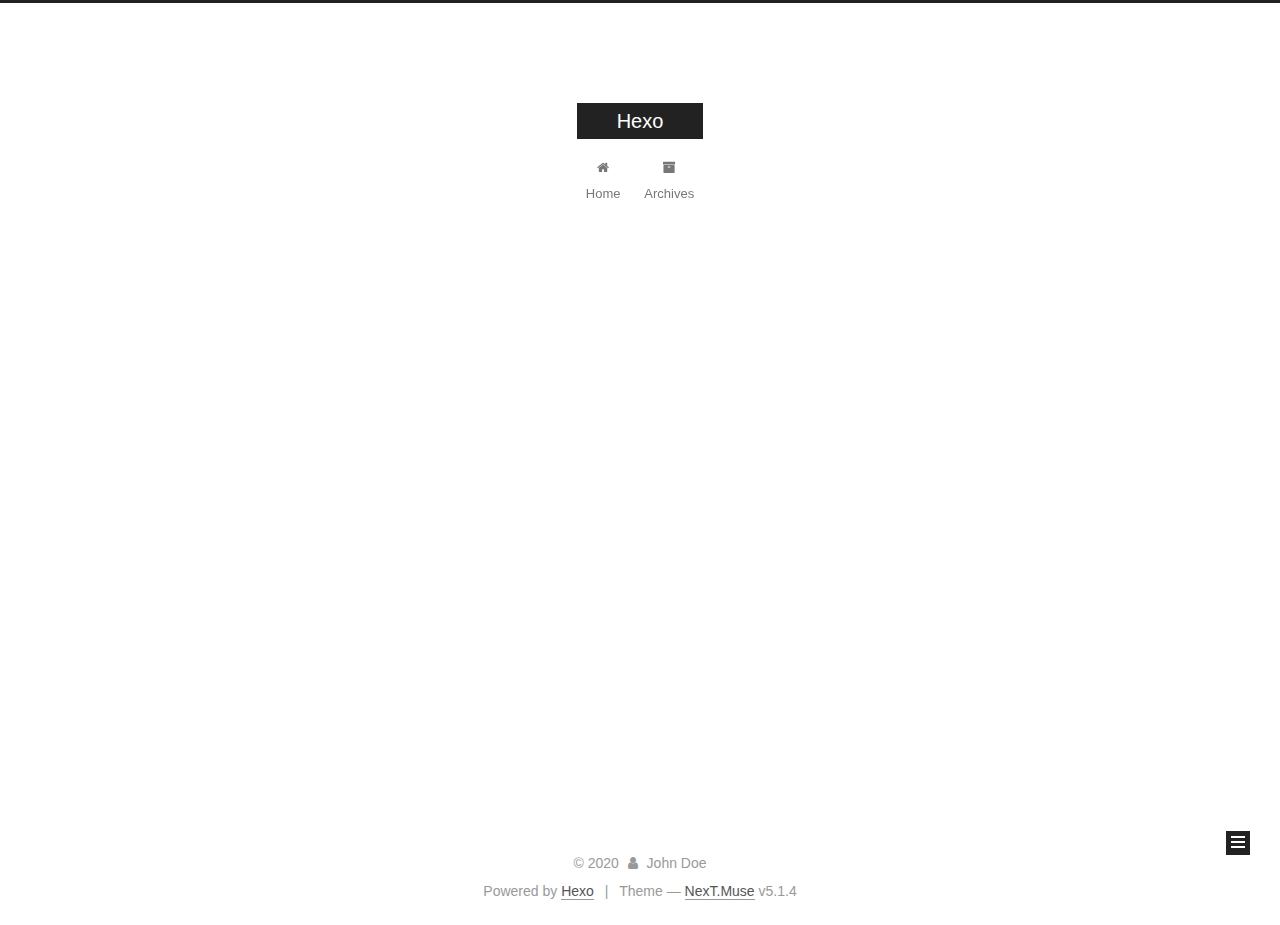
==== commit ffb69ea1: "Site updated: 2020-07-15 22:16:36" ====
--- a/index.html
+++ b/index.html
@@ -299,13 +299,11 @@
 
       
         
-          <h2 id="JAVA语言笔记"><a href="#JAVA语言笔记" class="headerlink" title="JAVA语言笔记"></a>JAVA语言笔记</h2><ol>
-<li>JAVA语言在JVM（JAVA虚拟机）上运行，编译为字节码</li>
-<li>块注释：<br>/**</li>
-</ol>
-<ul>
-<li>我是块注释</li>
-<li>/
+          <h2 id="JAVA语言入门笔记"><a href="#JAVA语言入门笔记" class="headerlink" title="JAVA语言入门笔记"></a>JAVA语言入门笔记</h2><ol>
+<li><p>JAVA语言在JVM（JAVA虚拟机）上运行，编译为字节码</p>
+</li>
+<li><p>块注释：</p>
+<figure class="highlight plain"><table><tr><td class="gutter"><pre><span class="line">1</span><br><span class="line">2</span><br><span class="line">3</span><br></pre></td><td class="code"><pre><span class="line">&#x2F;**</span><br><span class="line">* 我是块注释</span><br><span class="line">*&#x2F;</span><br></pre></td></tr></table></figure>
           <!--noindex-->
           <div class="post-button text-center">
             <a class="btn" href="/2020/07/15/Hello-bz/#more" rel="contents">
--- a/css/main.css
+++ b/css/main.css
@@ -1822,7 +1822,7 @@
   width: 4px;
   height: 4px;
   border-radius: 50%;
-  background: #52e749;
+  background: #81bbff;
 }
 .links-of-blogroll {
   font-size: 13px;
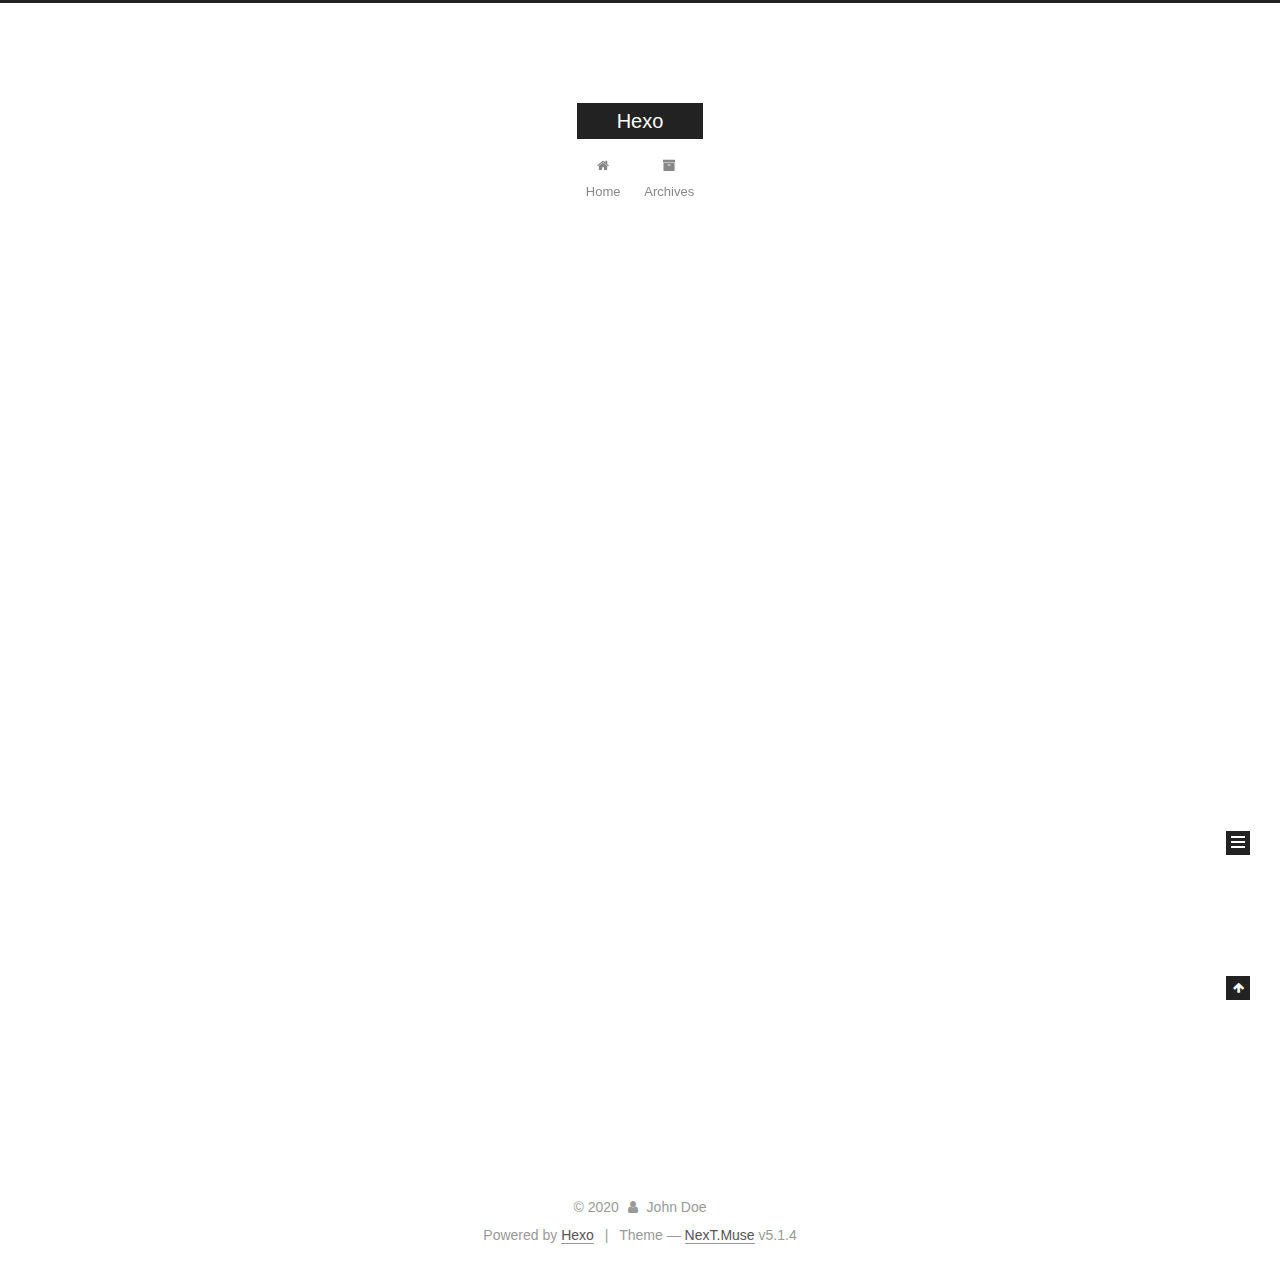
==== commit fd5799d9: "Site updated: 2020-07-15 22:19:35" ====
--- a/index.html
+++ b/index.html
@@ -229,6 +229,126 @@
   
   
   <div class="post-block">
+    <link itemprop="mainEntityOfPage" href="http://yoursite.com/2020/07/15/DAY2/">
+
+    <span hidden itemprop="author" itemscope itemtype="http://schema.org/Person">
+      <meta itemprop="name" content="John Doe">
+      <meta itemprop="description" content="">
+      <meta itemprop="image" content="/images/avatar.gif">
+    </span>
+
+    <span hidden itemprop="publisher" itemscope itemtype="http://schema.org/Organization">
+      <meta itemprop="name" content="Hexo">
+    </span>
+
+    
+      <header class="post-header">
+
+        
+        
+          <h1 class="post-title" itemprop="name headline">
+                
+                <a class="post-title-link" href="/2020/07/15/DAY2/" itemprop="url">DAY2</a></h1>
+        
+
+        <div class="post-meta">
+          <span class="post-time">
+            
+              <span class="post-meta-item-icon">
+                <i class="fa fa-calendar-o"></i>
+              </span>
+              
+                <span class="post-meta-item-text">Posted on</span>
+              
+              <time title="Post created" itemprop="dateCreated datePublished" datetime="2020-07-15T22:18:38+08:00">
+                2020-07-15
+              </time>
+            
+
+            
+
+            
+          </span>
+
+          
+
+          
+            
+          
+
+          
+          
+
+          
+
+          
+
+          
+
+        </div>
+      </header>
+    
+
+    
+    
+    
+    <div class="post-body" itemprop="articleBody">
+
+      
+      
+
+      
+        
+          
+            <h2 id="一给我里giao"><a href="#一给我里giao" class="headerlink" title="一给我里giao"></a>一给我里giao</h2><p>一给我里giao 霍霍</p>
+
+          
+        
+      
+    </div>
+    
+    
+    
+
+    
+
+    
+
+    
+
+    <footer class="post-footer">
+      
+
+      
+
+      
+
+      
+      
+        <div class="post-eof"></div>
+      
+    </footer>
+  </div>
+  
+  
+  
+  </article>
+
+
+    
+      
+
+  
+
+  
+  
+  
+
+  <article class="post post-type-normal" itemscope itemtype="http://schema.org/Article">
+  
+  
+  
+  <div class="post-block">
     <link itemprop="mainEntityOfPage" href="http://yoursite.com/2020/07/15/Hello-bz/">
 
     <span hidden itemprop="author" itemscope itemtype="http://schema.org/Person">
@@ -390,7 +510,7 @@
               
                 <a href="/archives/%20%7C%7C%20archive">
               
-                  <span class="site-state-item-count">1</span>
+                  <span class="site-state-item-count">2</span>
                   <span class="site-state-item-name">posts</span>
                 </a>
               </div>
--- a/css/main.css
+++ b/css/main.css
@@ -1822,7 +1822,7 @@
   width: 4px;
   height: 4px;
   border-radius: 50%;
-  background: #81bbff;
+  background: #ebfff9;
 }
 .links-of-blogroll {
   font-size: 13px;
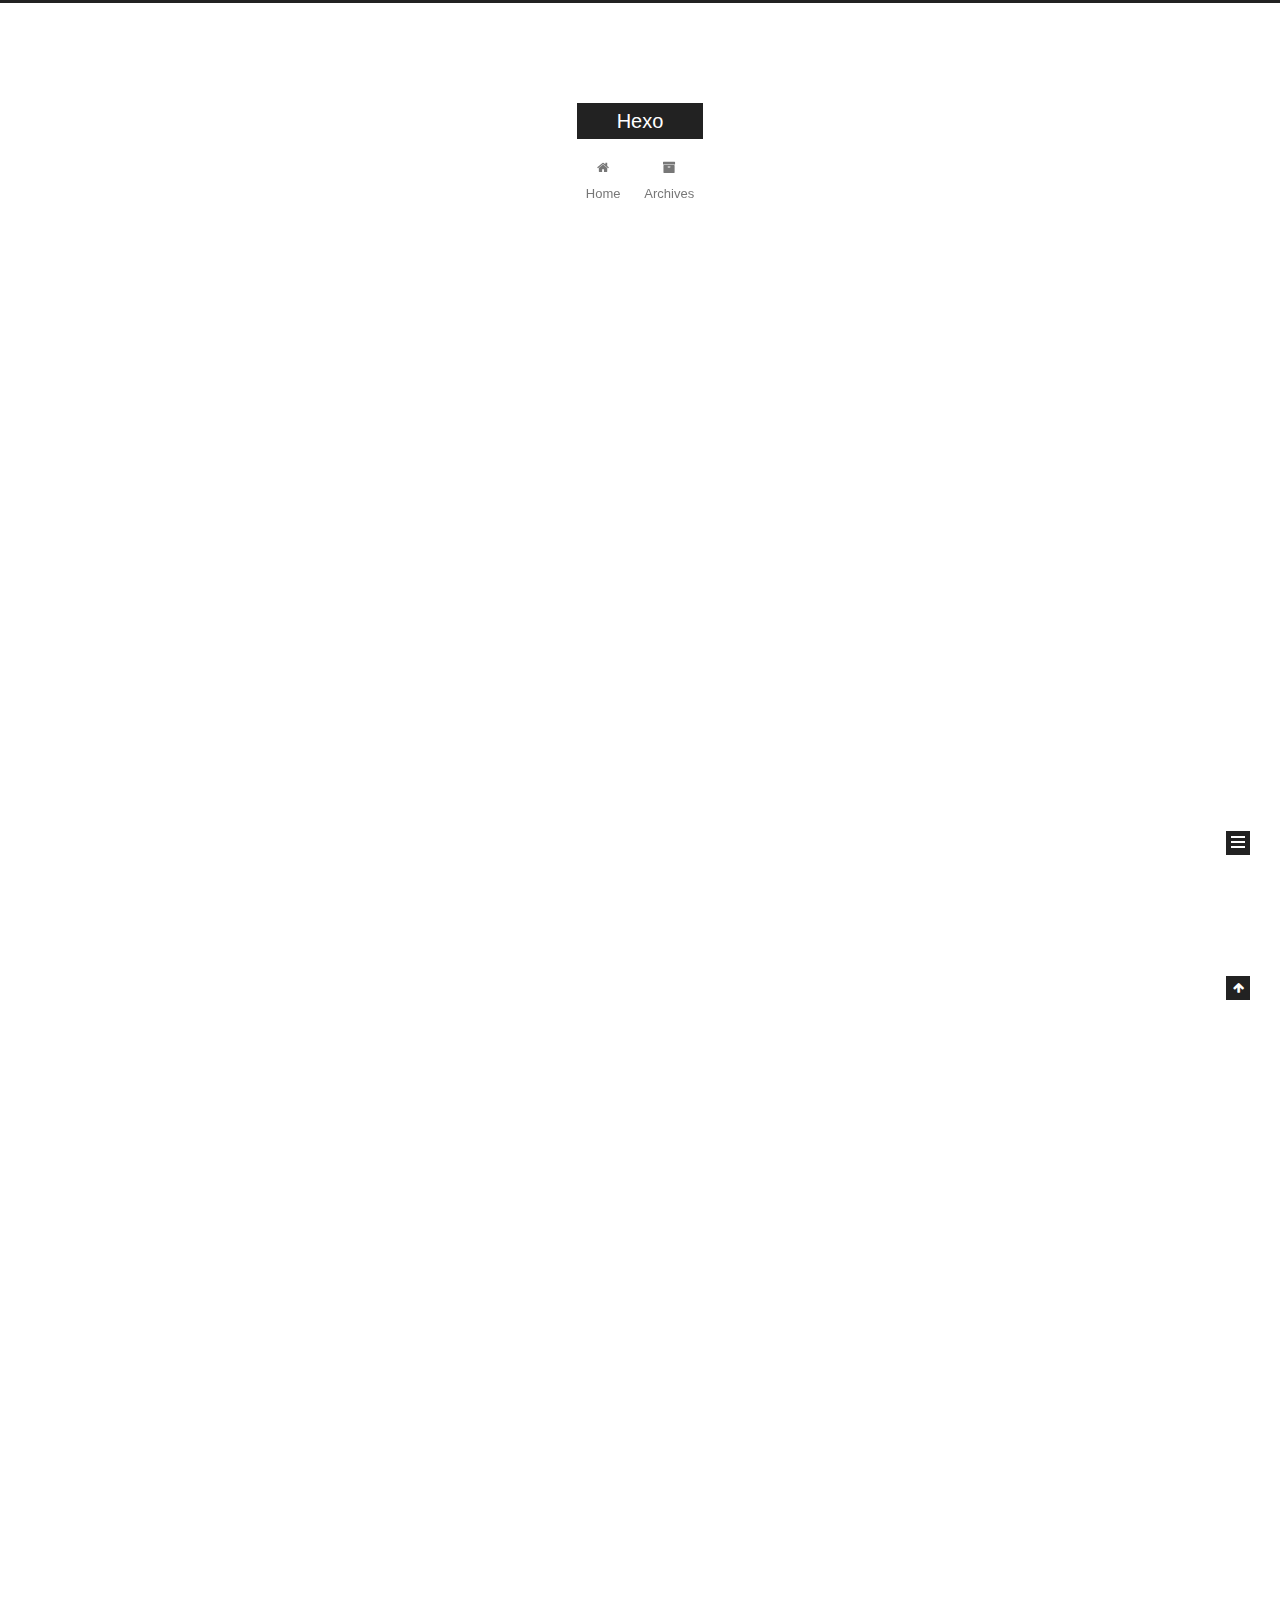
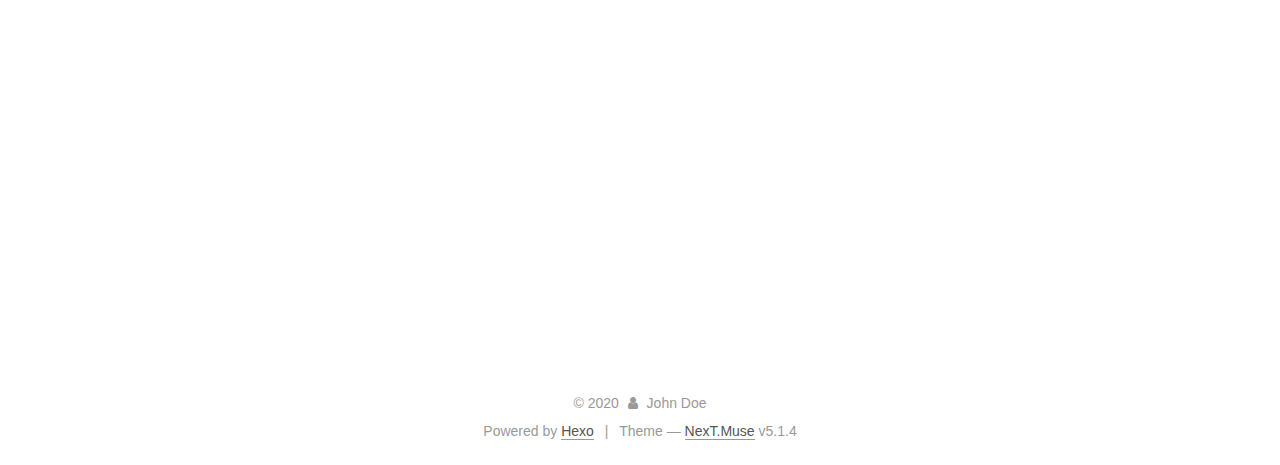
==== commit c558dd7f: "Site updated: 2020-07-15 22:52:38" ====
--- a/index.html
+++ b/index.html
@@ -229,7 +229,7 @@
   
   
   <div class="post-block">
-    <link itemprop="mainEntityOfPage" href="http://yoursite.com/2020/07/15/DAY2/">
+    <link itemprop="mainEntityOfPage" href="http://yoursite.com/2020/07/15/%E5%8F%98%E9%87%8F%E5%92%8C%E7%B1%BB%E5%9E%8B/">
 
     <span hidden itemprop="author" itemscope itemtype="http://schema.org/Person">
       <meta itemprop="name" content="John Doe">
@@ -248,7 +248,7 @@
         
           <h1 class="post-title" itemprop="name headline">
                 
-                <a class="post-title-link" href="/2020/07/15/DAY2/" itemprop="url">DAY2</a></h1>
+                <a class="post-title-link" href="/2020/07/15/%E5%8F%98%E9%87%8F%E5%92%8C%E7%B1%BB%E5%9E%8B/" itemprop="url">JAVA语言入门-变量和类型</a></h1>
         
 
         <div class="post-meta">
@@ -300,7 +300,15 @@
       
         
           
-            <h2 id="一给我里giao"><a href="#一给我里giao" class="headerlink" title="一给我里giao"></a>一给我里giao</h2><p>一给我里giao 霍霍</p>
+            <h2 id="变量笔记"><a href="#变量笔记" class="headerlink" title="变量笔记"></a>变量笔记</h2><ol>
+<li>java世界中变量内容就是 对象！</li>
+<li>定义变量： <figure class="highlight plain"><figcaption><span>//字符串   （2）int</span><a href="//整型" target="_blank" rel="noopener">（3）long //大整数 （4）double //浮点数</a></figcaption><table><tr><td class="gutter"><pre><span class="line">1</span><br><span class="line">2</span><br></pre></td><td class="code"><pre><span class="line">String bz&#x3D;&quot;&quot;; &#x2F;&#x2F;bz为变量名称  值必须用“”包围</span><br><span class="line">int bz&#x3D;; &#x2F;&#x2F;同上，int型的值不用“”包围</span><br></pre></td></tr></table></figure></li>
+<li><figure class="highlight plain"><table><tr><td class="gutter"><pre><span class="line">1</span><br><span class="line">2</span><br><span class="line">3</span><br><span class="line">4</span><br><span class="line">5</span><br><span class="line">6</span><br><span class="line">7</span><br><span class="line">8</span><br><span class="line">9</span><br><span class="line">10</span><br><span class="line">11</span><br></pre></td><td class="code"><pre><span class="line">最小值：Integer.MIN_VALUE&#x3D; -2147483648 （-2的31次方）；</span><br><span class="line">最大值：Integer.MAX_VALUE&#x3D; 2147483647 （2的31次方-1）；</span><br><span class="line">&#x2F;&#x2F;</span><br><span class="line">long</span><br><span class="line">最小值：Long.MIN_VALUE&#x3D;-9223372036854775808 （-2的63次方）；</span><br><span class="line">最大值：Long.MAX_VALUE&#x3D;9223372036854775807 （2的63次方-1）；</span><br><span class="line">long num&#x3D;780000l； 在long类型赋值时要在数字后面加小写l（L小写）</span><br><span class="line">&#x2F;&#x2F;</span><br><span class="line">boolean</span><br><span class="line">布尔类型的值只能是True &#x2F;False；</span><br><span class="line">boolean isAllow&#x3D;true；&#x2F;&#x2F;是否允许</span><br></pre></td></tr></table></figure></li>
+<li><figure class="highlight plain"><table><tr><td class="gutter"><pre><span class="line">1</span><br><span class="line">2</span><br><span class="line">3</span><br><span class="line">4</span><br><span class="line">5</span><br></pre></td><td class="code"><pre><span class="line">+加法运算符</span><br><span class="line">- 减法运算符</span><br><span class="line">* 乘法运算符</span><br><span class="line">&#x2F; 除法运算符</span><br><span class="line">%整除运算符</span><br></pre></td></tr></table></figure></li>
+<li><figure class="highlight plain"><table><tr><td class="gutter"><pre><span class="line">1</span><br><span class="line">2</span><br></pre></td><td class="code"><pre><span class="line">int now &#x3D; 59;</span><br><span class="line">System.out.println(now&#x2F;60);&#x2F;&#x2F;该案例结果是0</span><br></pre></td></tr></table></figure>
+因为java执行的是整除除法，当两个数都是整数时，结果也会自动变为整数。</li>
+<li>System.out.println(name+”输入什么显示什么”)</li>
+</ol>
 
           
         
@@ -349,7 +357,7 @@
   
   
   <div class="post-block">
-    <link itemprop="mainEntityOfPage" href="http://yoursite.com/2020/07/15/Hello-bz/">
+    <link itemprop="mainEntityOfPage" href="http://yoursite.com/2020/07/15/java1/">
 
     <span hidden itemprop="author" itemscope itemtype="http://schema.org/Person">
       <meta itemprop="name" content="John Doe">
@@ -368,7 +376,7 @@
         
           <h1 class="post-title" itemprop="name headline">
                 
-                <a class="post-title-link" href="/2020/07/15/Hello-bz/" itemprop="url">JAVA语言入门-java语言运行</a></h1>
+                <a class="post-title-link" href="/2020/07/15/java1/" itemprop="url">JAVA语言入门-java语言运行</a></h1>
         
 
         <div class="post-meta">
@@ -420,13 +428,12 @@
       
         
           <h2 id="JAVA语言入门笔记"><a href="#JAVA语言入门笔记" class="headerlink" title="JAVA语言入门笔记"></a>JAVA语言入门笔记</h2><ol>
-<li><p>JAVA语言在JVM（JAVA虚拟机）上运行，编译为字节码</p>
-</li>
-<li><p>块注释：</p>
-<figure class="highlight plain"><table><tr><td class="gutter"><pre><span class="line">1</span><br><span class="line">2</span><br><span class="line">3</span><br></pre></td><td class="code"><pre><span class="line">&#x2F;**</span><br><span class="line">* 我是块注释</span><br><span class="line">*&#x2F;</span><br></pre></td></tr></table></figure>
+<li>JAVA语言在JVM（JAVA虚拟机）上运行，编译为字节码</li>
+<li>块注释：<figure class="highlight plain"><table><tr><td class="gutter"><pre><span class="line">1</span><br><span class="line">2</span><br><span class="line">3</span><br></pre></td><td class="code"><pre><span class="line">&#x2F;**</span><br><span class="line">* 我是块注释</span><br><span class="line">*&#x2F;</span><br></pre></td></tr></table></figure></li>
+<li>行注释：<figure class="highlight plain"><table><tr><td class="gutter"><pre><span class="line">1</span><br></pre></td><td class="code"><pre><span class="line">&#x2F;&#x2F;我是行注释</span><br></pre></td></tr></table></figure>
           <!--noindex-->
           <div class="post-button text-center">
-            <a class="btn" href="/2020/07/15/Hello-bz/#more" rel="contents">
+            <a class="btn" href="/2020/07/15/java1/#more" rel="contents">
               Read more &raquo;
             </a>
           </div>
--- a/css/main.css
+++ b/css/main.css
@@ -1822,7 +1822,7 @@
   width: 4px;
   height: 4px;
   border-radius: 50%;
-  background: #ebfff9;
+  background: #20ff71;
 }
 .links-of-blogroll {
   font-size: 13px;
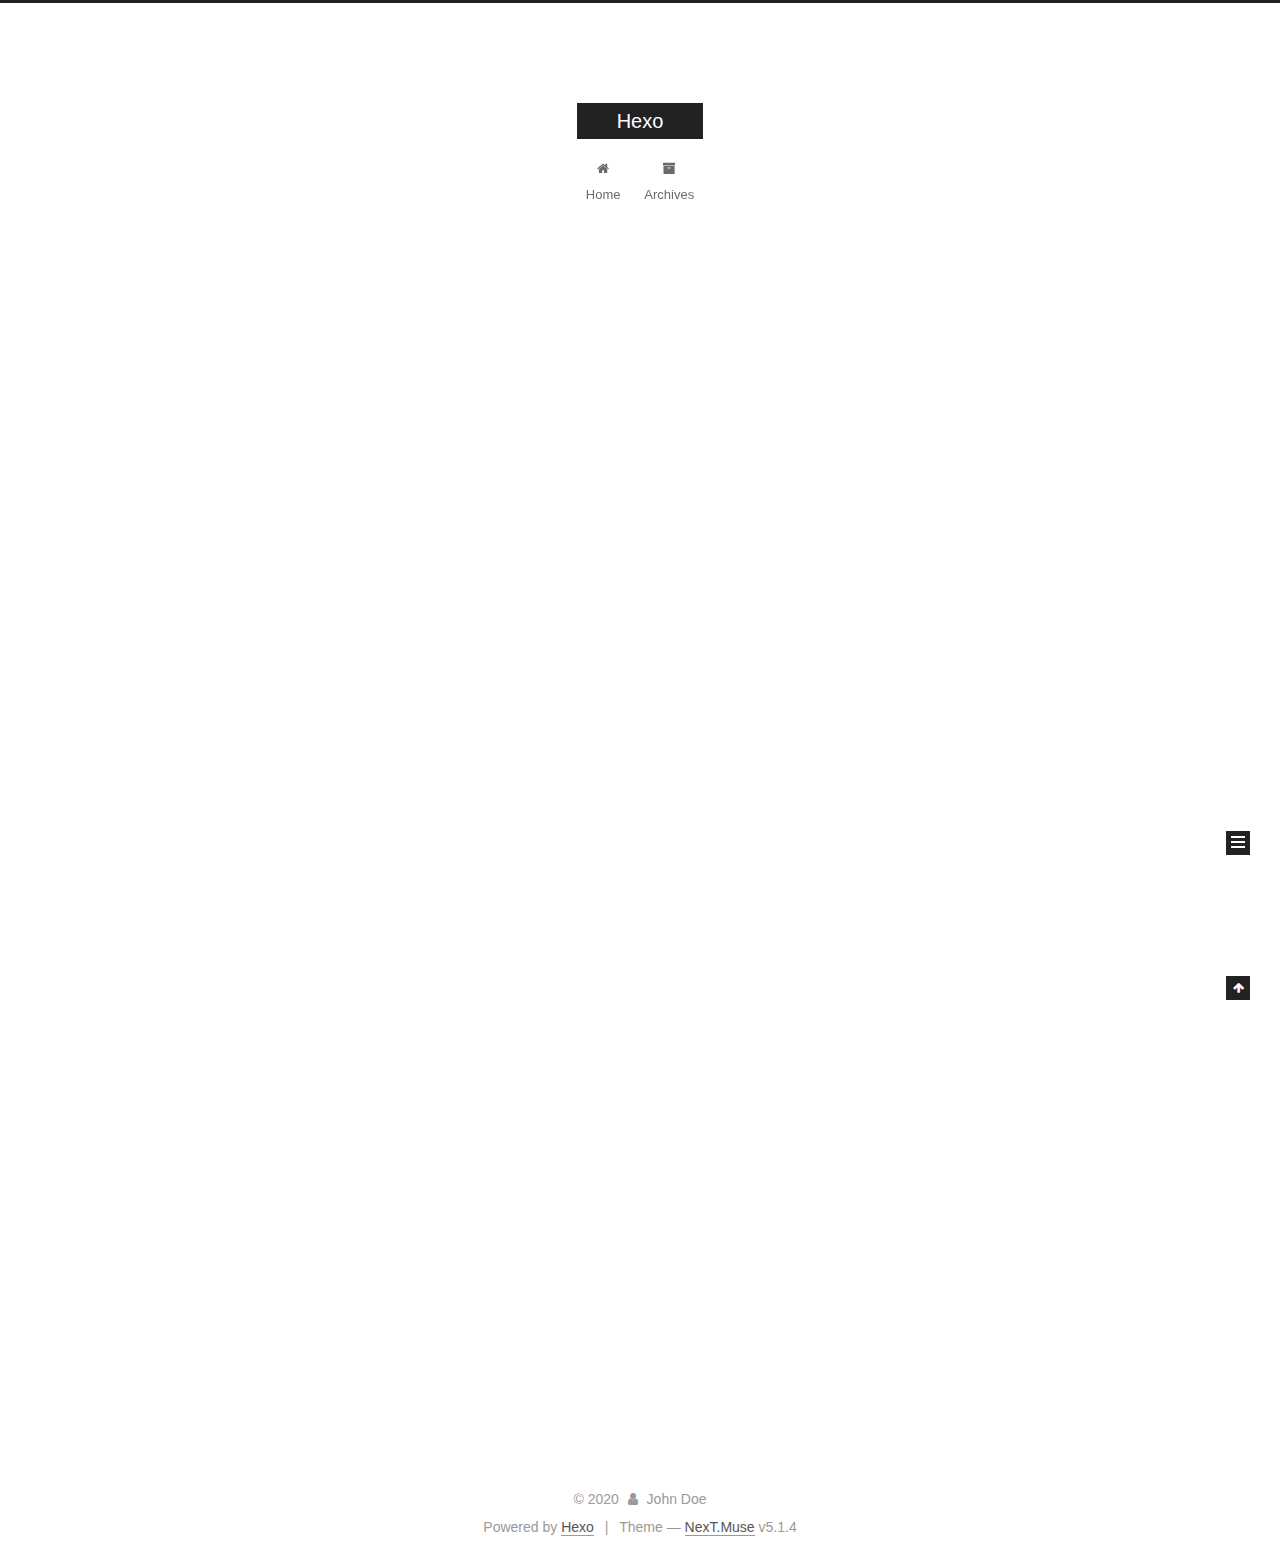
==== commit 0744b395: "Site updated: 2020-07-15 22:58:51" ====
--- a/index.html
+++ b/index.html
@@ -299,18 +299,16 @@
 
       
         
-          
-            <h2 id="变量笔记"><a href="#变量笔记" class="headerlink" title="变量笔记"></a>变量笔记</h2><ol>
+          <h2 id="变量笔记"><a href="#变量笔记" class="headerlink" title="变量笔记"></a>变量笔记</h2><ol>
 <li>java世界中变量内容就是 对象！</li>
-<li>定义变量： <figure class="highlight plain"><figcaption><span>//字符串   （2）int</span><a href="//整型" target="_blank" rel="noopener">（3）long //大整数 （4）double //浮点数</a></figcaption><table><tr><td class="gutter"><pre><span class="line">1</span><br><span class="line">2</span><br></pre></td><td class="code"><pre><span class="line">String bz&#x3D;&quot;&quot;; &#x2F;&#x2F;bz为变量名称  值必须用“”包围</span><br><span class="line">int bz&#x3D;; &#x2F;&#x2F;同上，int型的值不用“”包围</span><br></pre></td></tr></table></figure></li>
-<li><figure class="highlight plain"><table><tr><td class="gutter"><pre><span class="line">1</span><br><span class="line">2</span><br><span class="line">3</span><br><span class="line">4</span><br><span class="line">5</span><br><span class="line">6</span><br><span class="line">7</span><br><span class="line">8</span><br><span class="line">9</span><br><span class="line">10</span><br><span class="line">11</span><br></pre></td><td class="code"><pre><span class="line">最小值：Integer.MIN_VALUE&#x3D; -2147483648 （-2的31次方）；</span><br><span class="line">最大值：Integer.MAX_VALUE&#x3D; 2147483647 （2的31次方-1）；</span><br><span class="line">&#x2F;&#x2F;</span><br><span class="line">long</span><br><span class="line">最小值：Long.MIN_VALUE&#x3D;-9223372036854775808 （-2的63次方）；</span><br><span class="line">最大值：Long.MAX_VALUE&#x3D;9223372036854775807 （2的63次方-1）；</span><br><span class="line">long num&#x3D;780000l； 在long类型赋值时要在数字后面加小写l（L小写）</span><br><span class="line">&#x2F;&#x2F;</span><br><span class="line">boolean</span><br><span class="line">布尔类型的值只能是True &#x2F;False；</span><br><span class="line">boolean isAllow&#x3D;true；&#x2F;&#x2F;是否允许</span><br></pre></td></tr></table></figure></li>
-<li><figure class="highlight plain"><table><tr><td class="gutter"><pre><span class="line">1</span><br><span class="line">2</span><br><span class="line">3</span><br><span class="line">4</span><br><span class="line">5</span><br></pre></td><td class="code"><pre><span class="line">+加法运算符</span><br><span class="line">- 减法运算符</span><br><span class="line">* 乘法运算符</span><br><span class="line">&#x2F; 除法运算符</span><br><span class="line">%整除运算符</span><br></pre></td></tr></table></figure></li>
-<li><figure class="highlight plain"><table><tr><td class="gutter"><pre><span class="line">1</span><br><span class="line">2</span><br></pre></td><td class="code"><pre><span class="line">int now &#x3D; 59;</span><br><span class="line">System.out.println(now&#x2F;60);&#x2F;&#x2F;该案例结果是0</span><br></pre></td></tr></table></figure>
-因为java执行的是整除除法，当两个数都是整数时，结果也会自动变为整数。</li>
-<li>System.out.println(name+”输入什么显示什么”)</li>
-</ol>
-
-          
+<li>定义变量： <figure class="highlight plain"><table><tr><td class="gutter"><pre><span class="line">1</span><br><span class="line">2</span><br><span class="line">3</span><br></pre></td><td class="code"><pre><span class="line">（1）String &#x2F;&#x2F;字符串   （2）int &#x2F;&#x2F;整型  （3）long &#x2F;&#x2F;大整数 （4）double &#x2F;&#x2F;浮点数</span><br><span class="line">String bz&#x3D;&quot;1&quot;; &#x2F;&#x2F;bz为变量名称  值必须用“”包围</span><br><span class="line">int bz&#x3D;1; &#x2F;&#x2F;同上，int型的值不用“”包围</span><br></pre></td></tr></table></figure>
+          <!--noindex-->
+          <div class="post-button text-center">
+            <a class="btn" href="/2020/07/15/%E5%8F%98%E9%87%8F%E5%92%8C%E7%B1%BB%E5%9E%8B/#more" rel="contents">
+              Read more &raquo;
+            </a>
+          </div>
+          <!--/noindex-->
         
       
     </div>
--- a/css/main.css
+++ b/css/main.css
@@ -1822,7 +1822,7 @@
   width: 4px;
   height: 4px;
   border-radius: 50%;
-  background: #20ff71;
+  background: #7cd66b;
 }
 .links-of-blogroll {
   font-size: 13px;
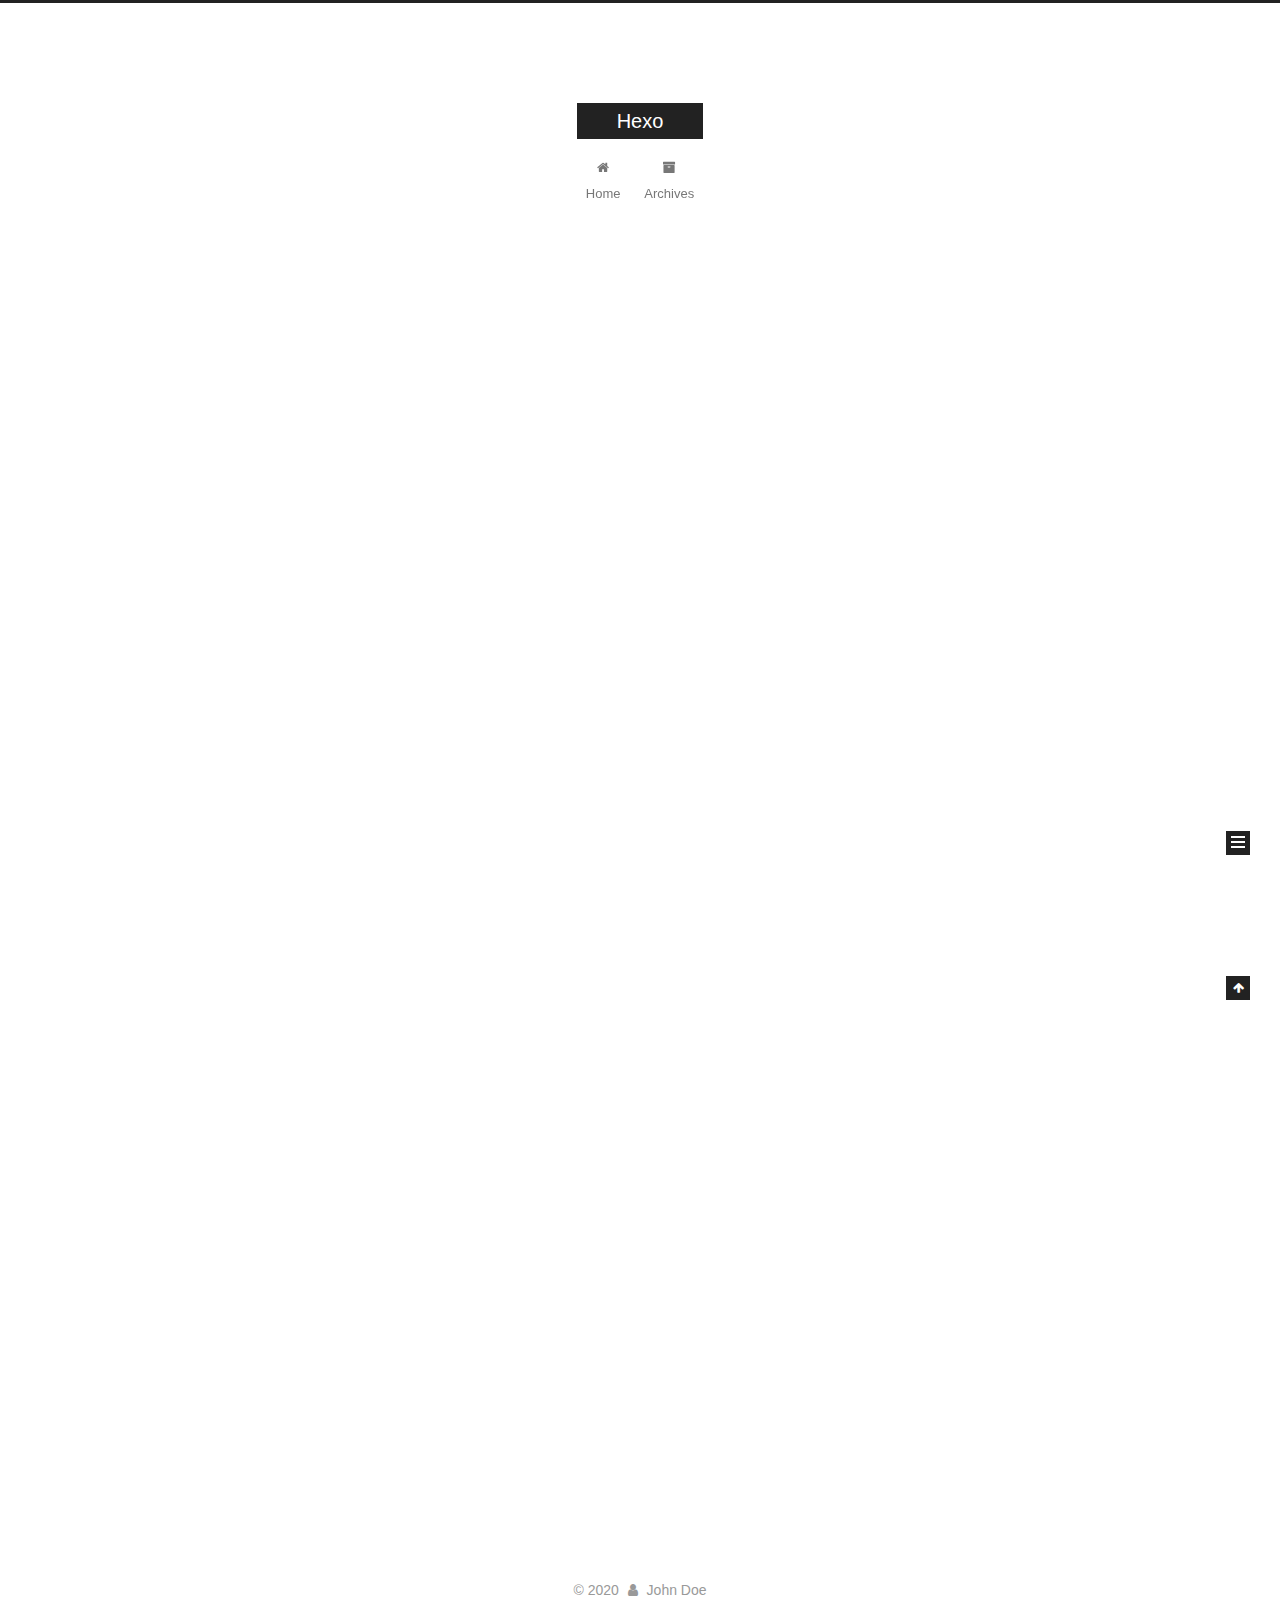
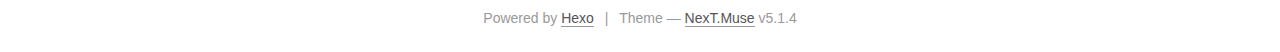
==== commit c06bf4c3: "Site updated: 2020-07-15 23:14:15" ====
--- a/index.html
+++ b/index.html
@@ -229,7 +229,7 @@
   
   
   <div class="post-block">
-    <link itemprop="mainEntityOfPage" href="http://yoursite.com/2020/07/15/%E5%8F%98%E9%87%8F%E5%92%8C%E7%B1%BB%E5%9E%8B/">
+    <link itemprop="mainEntityOfPage" href="http://yoursite.com/2020/07/15/blhlx/">
 
     <span hidden itemprop="author" itemscope itemtype="http://schema.org/Person">
       <meta itemprop="name" content="John Doe">
@@ -248,7 +248,7 @@
         
           <h1 class="post-title" itemprop="name headline">
                 
-                <a class="post-title-link" href="/2020/07/15/%E5%8F%98%E9%87%8F%E5%92%8C%E7%B1%BB%E5%9E%8B/" itemprop="url">JAVA语言入门-变量和类型</a></h1>
+                <a class="post-title-link" href="/2020/07/15/blhlx/" itemprop="url">JAVA语言入门-变量和类型</a></h1>
         
 
         <div class="post-meta">
@@ -301,10 +301,10 @@
         
           <h2 id="变量笔记"><a href="#变量笔记" class="headerlink" title="变量笔记"></a>变量笔记</h2><ol>
 <li>java世界中变量内容就是 对象！</li>
-<li>定义变量： <figure class="highlight plain"><table><tr><td class="gutter"><pre><span class="line">1</span><br><span class="line">2</span><br><span class="line">3</span><br></pre></td><td class="code"><pre><span class="line">（1）String &#x2F;&#x2F;字符串   （2）int &#x2F;&#x2F;整型  （3）long &#x2F;&#x2F;大整数 （4）double &#x2F;&#x2F;浮点数</span><br><span class="line">String bz&#x3D;&quot;1&quot;; &#x2F;&#x2F;bz为变量名称  值必须用“”包围</span><br><span class="line">int bz&#x3D;1; &#x2F;&#x2F;同上，int型的值不用“”包围</span><br></pre></td></tr></table></figure>
+<li>定义变量：<br>String //字符串<br>int //整型<br>long //大整数<br>double //浮点数<figure class="highlight plain"><table><tr><td class="gutter"><pre><span class="line">1</span><br><span class="line">2</span><br></pre></td><td class="code"><pre><span class="line">String bz&#x3D;&quot;1&quot;; &#x2F;&#x2F;bz为变量名称  值必须用“”包围</span><br><span class="line">int bz&#x3D;1; &#x2F;&#x2F;同上，int型的值不用“”包围</span><br></pre></td></tr></table></figure>
           <!--noindex-->
           <div class="post-button text-center">
-            <a class="btn" href="/2020/07/15/%E5%8F%98%E9%87%8F%E5%92%8C%E7%B1%BB%E5%9E%8B/#more" rel="contents">
+            <a class="btn" href="/2020/07/15/blhlx/#more" rel="contents">
               Read more &raquo;
             </a>
           </div>
--- a/css/main.css
+++ b/css/main.css
@@ -1822,7 +1822,7 @@
   width: 4px;
   height: 4px;
   border-radius: 50%;
-  background: #7cd66b;
+  background: #ffff6e;
 }
 .links-of-blogroll {
   font-size: 13px;
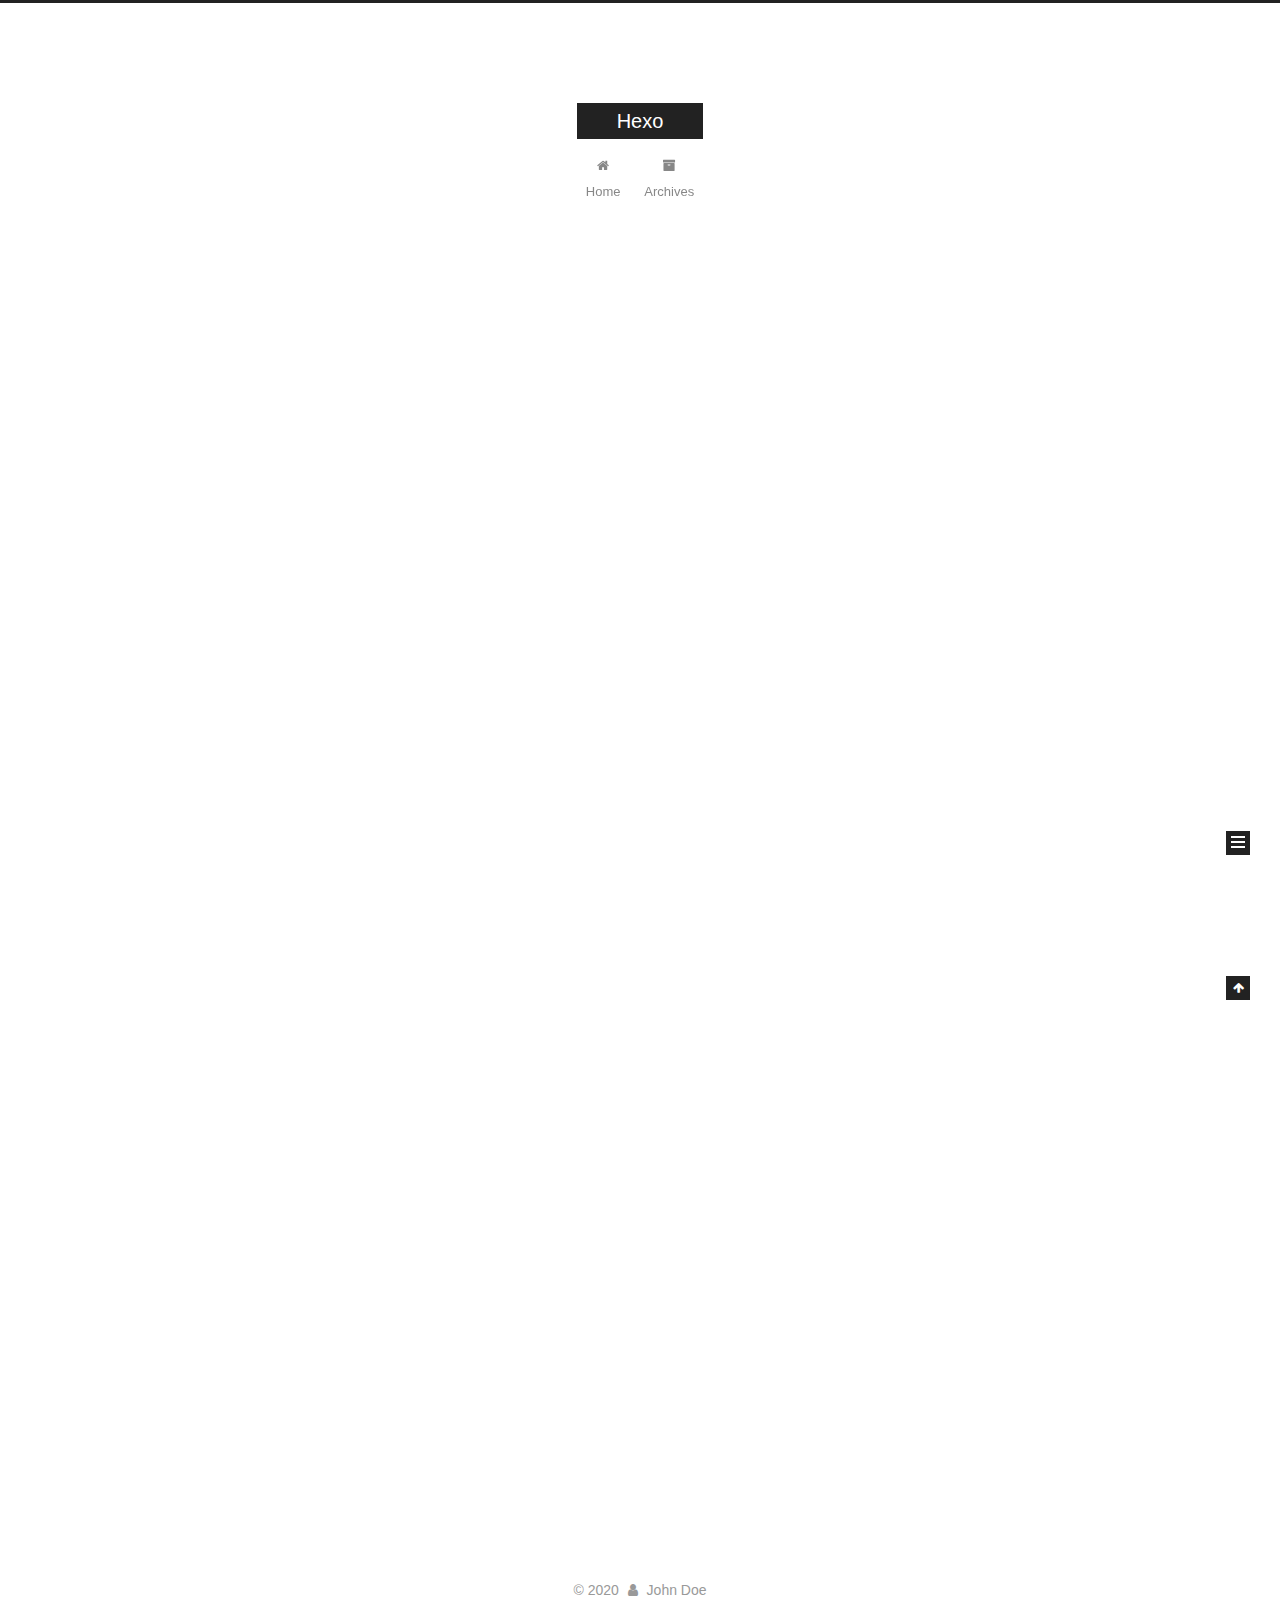
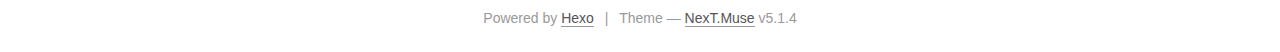
==== commit 72092baf: "Site updated: 2020-07-15 23:19:35" ====
--- a/index.html
+++ b/index.html
@@ -229,7 +229,7 @@
   
   
   <div class="post-block">
-    <link itemprop="mainEntityOfPage" href="http://yoursite.com/2020/07/15/blhlx/">
+    <link itemprop="mainEntityOfPage" href="http://yoursite.com/2020/07/15/%E5%8F%98%E9%87%8F/">
 
     <span hidden itemprop="author" itemscope itemtype="http://schema.org/Person">
       <meta itemprop="name" content="John Doe">
@@ -248,7 +248,7 @@
         
           <h1 class="post-title" itemprop="name headline">
                 
-                <a class="post-title-link" href="/2020/07/15/blhlx/" itemprop="url">JAVA语言入门-变量和类型</a></h1>
+                <a class="post-title-link" href="/2020/07/15/%E5%8F%98%E9%87%8F/" itemprop="url">JAVA语言入门-变量和类型</a></h1>
         
 
         <div class="post-meta">
@@ -304,7 +304,7 @@
 <li>定义变量：<br>String //字符串<br>int //整型<br>long //大整数<br>double //浮点数<figure class="highlight plain"><table><tr><td class="gutter"><pre><span class="line">1</span><br><span class="line">2</span><br></pre></td><td class="code"><pre><span class="line">String bz&#x3D;&quot;1&quot;; &#x2F;&#x2F;bz为变量名称  值必须用“”包围</span><br><span class="line">int bz&#x3D;1; &#x2F;&#x2F;同上，int型的值不用“”包围</span><br></pre></td></tr></table></figure>
           <!--noindex-->
           <div class="post-button text-center">
-            <a class="btn" href="/2020/07/15/blhlx/#more" rel="contents">
+            <a class="btn" href="/2020/07/15/%E5%8F%98%E9%87%8F/#more" rel="contents">
               Read more &raquo;
             </a>
           </div>
--- a/css/main.css
+++ b/css/main.css
@@ -1822,7 +1822,7 @@
   width: 4px;
   height: 4px;
   border-radius: 50%;
-  background: #ffff6e;
+  background: #ff5ccb;
 }
 .links-of-blogroll {
   font-size: 13px;
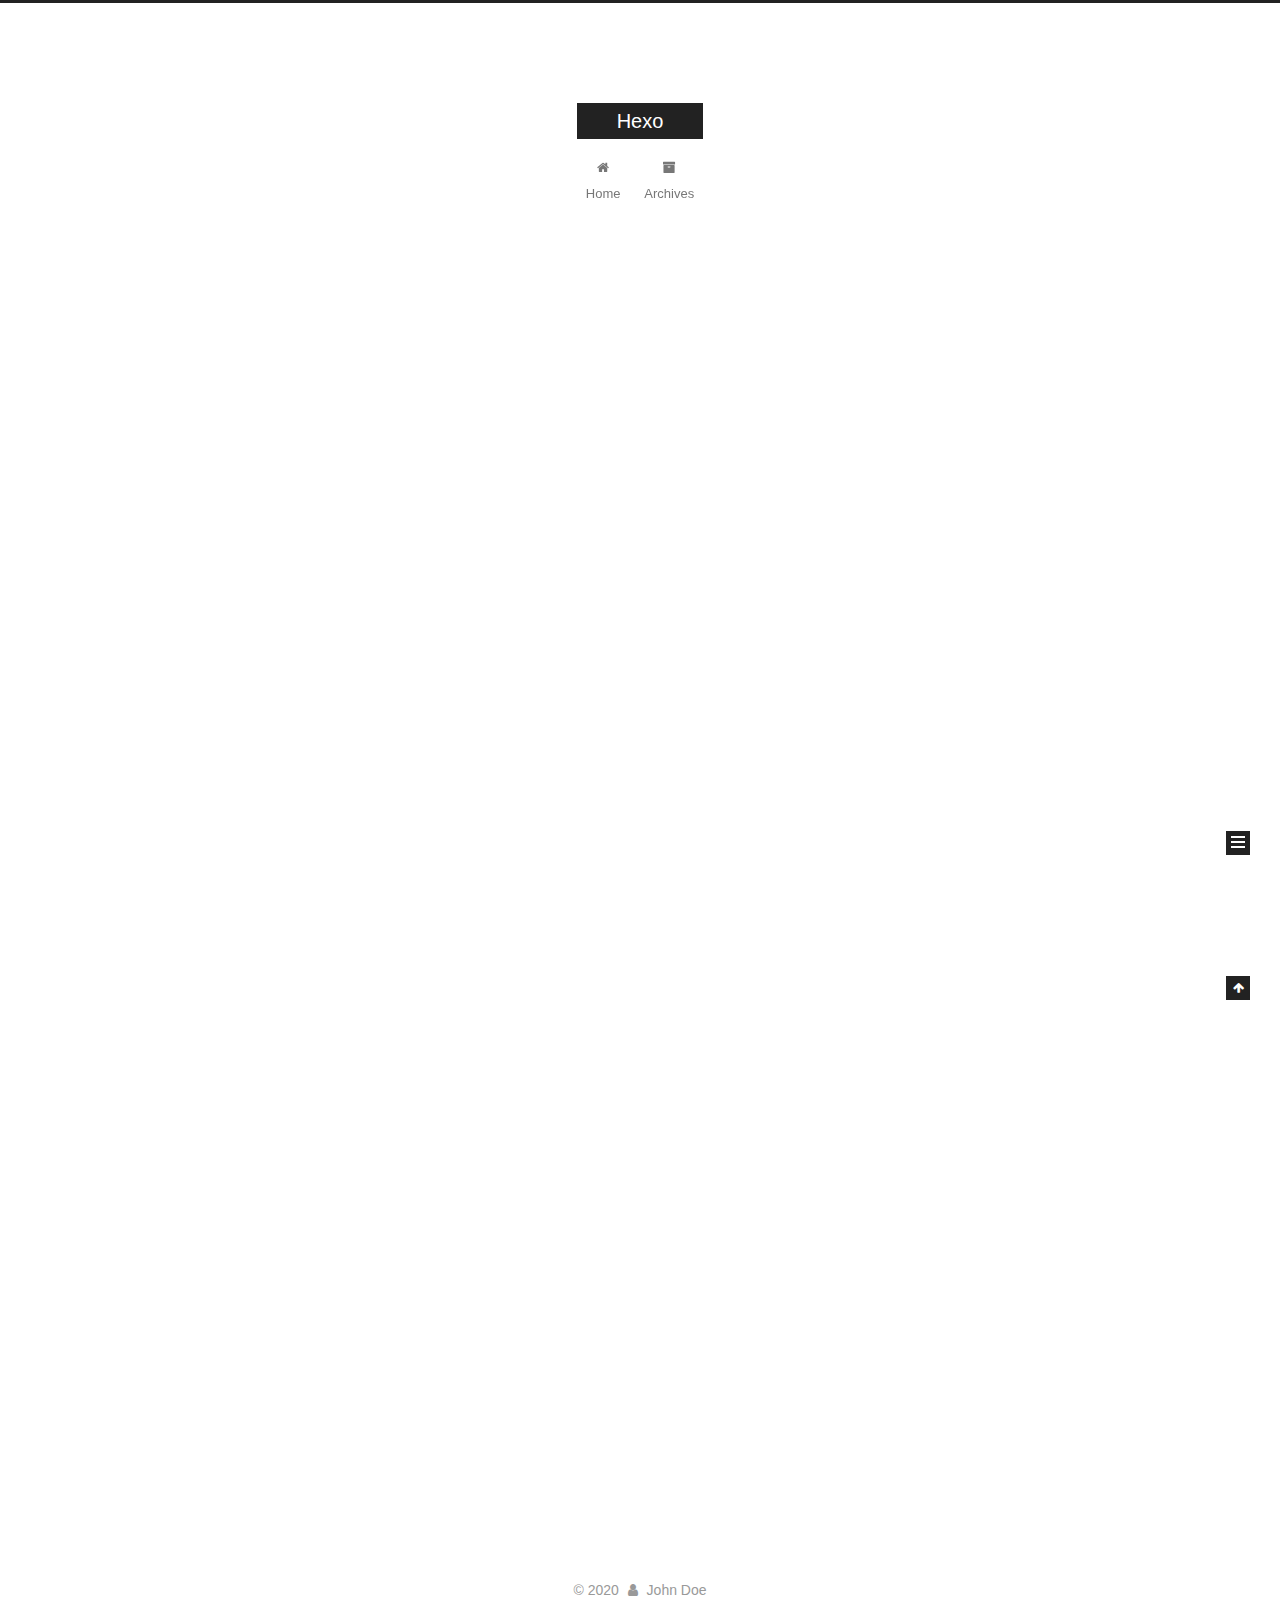
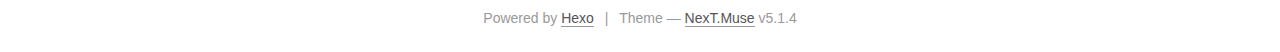
==== commit 36a304b5: "Site updated: 2020-07-15 23:21:14" ====
--- a/index.html
+++ b/index.html
@@ -229,7 +229,7 @@
   
   
   <div class="post-block">
-    <link itemprop="mainEntityOfPage" href="http://yoursite.com/2020/07/15/%E5%8F%98%E9%87%8F/">
+    <link itemprop="mainEntityOfPage" href="http://yoursite.com/2020/07/15/bianliang/">
 
     <span hidden itemprop="author" itemscope itemtype="http://schema.org/Person">
       <meta itemprop="name" content="John Doe">
@@ -248,7 +248,7 @@
         
           <h1 class="post-title" itemprop="name headline">
                 
-                <a class="post-title-link" href="/2020/07/15/%E5%8F%98%E9%87%8F/" itemprop="url">JAVA语言入门-变量和类型</a></h1>
+                <a class="post-title-link" href="/2020/07/15/bianliang/" itemprop="url">JAVA语言入门-变量和类型</a></h1>
         
 
         <div class="post-meta">
@@ -304,7 +304,7 @@
 <li>定义变量：<br>String //字符串<br>int //整型<br>long //大整数<br>double //浮点数<figure class="highlight plain"><table><tr><td class="gutter"><pre><span class="line">1</span><br><span class="line">2</span><br></pre></td><td class="code"><pre><span class="line">String bz&#x3D;&quot;1&quot;; &#x2F;&#x2F;bz为变量名称  值必须用“”包围</span><br><span class="line">int bz&#x3D;1; &#x2F;&#x2F;同上，int型的值不用“”包围</span><br></pre></td></tr></table></figure>
           <!--noindex-->
           <div class="post-button text-center">
-            <a class="btn" href="/2020/07/15/%E5%8F%98%E9%87%8F/#more" rel="contents">
+            <a class="btn" href="/2020/07/15/bianliang/#more" rel="contents">
               Read more &raquo;
             </a>
           </div>
--- a/css/main.css
+++ b/css/main.css
@@ -1822,7 +1822,7 @@
   width: 4px;
   height: 4px;
   border-radius: 50%;
-  background: #ff5ccb;
+  background: #53ffff;
 }
 .links-of-blogroll {
   font-size: 13px;
